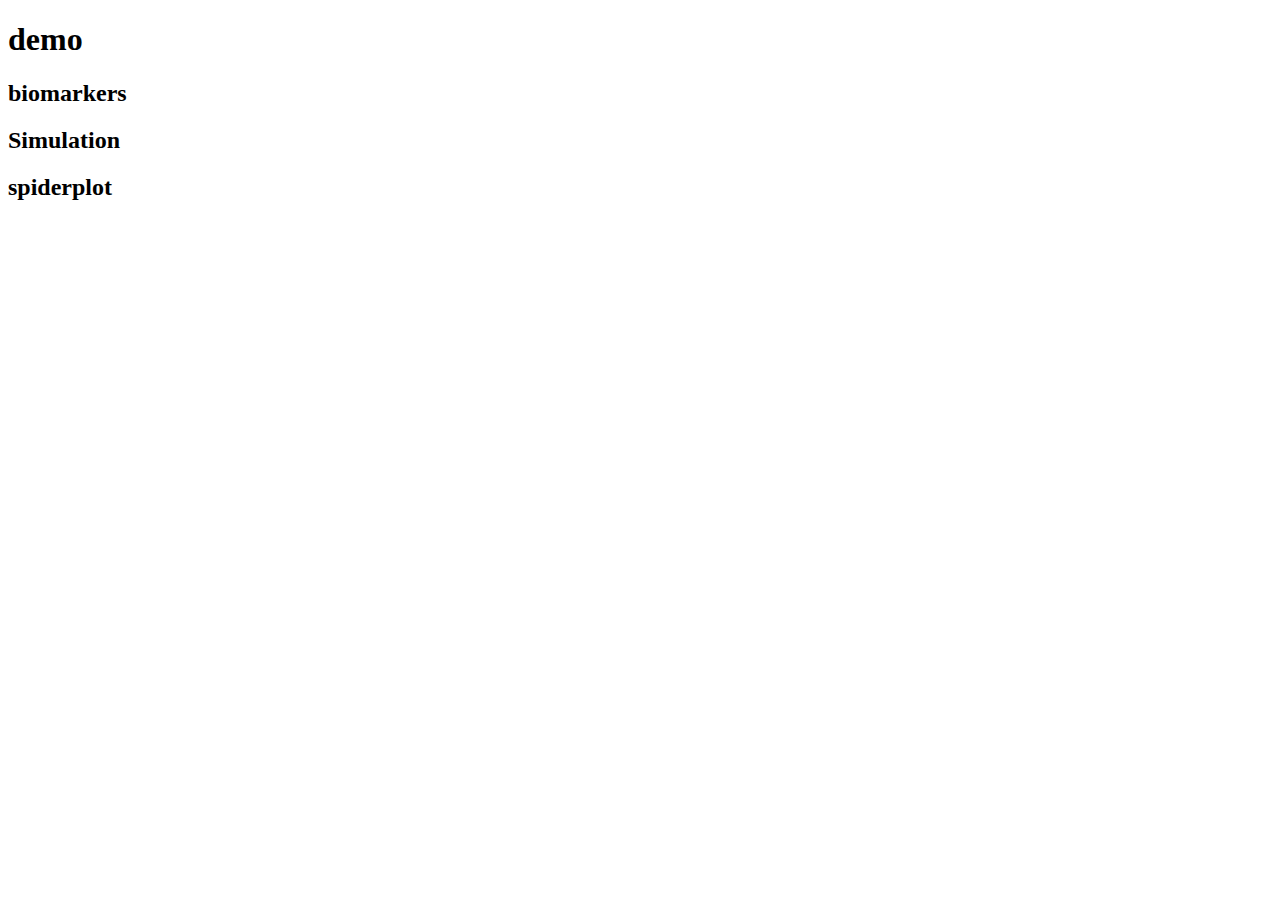
==== index.html @ 47a7b231 "add self-contain setting" ====
<!DOCTYPE html>
<html xmlns="http://www.w3.org/1999/xhtml" lang="en" xml:lang="en"><head>

<meta charset="utf-8">
<meta name="generator" content="quarto-1.2.142">

<meta name="viewport" content="width=device-width, initial-scale=1.0, user-scalable=yes">


<title>demo</title>
<style>
code{white-space: pre-wrap;}
span.smallcaps{font-variant: small-caps;}
div.columns{display: flex; gap: min(4vw, 1.5em);}
div.column{flex: auto; overflow-x: auto;}
div.hanging-indent{margin-left: 1.5em; text-indent: -1.5em;}
ul.task-list{list-style: none;}
ul.task-list li input[type="checkbox"] {
  width: 0.8em;
  margin: 0 0.8em 0.2em -1.6em;
  vertical-align: middle;
}
</style>


<script src="index_files/libs/clipboard/clipboard.min.js"></script>
<script src="index_files/libs/quarto-html/quarto.js"></script>
<script src="index_files/libs/quarto-html/popper.min.js"></script>
<script src="index_files/libs/quarto-html/tippy.umd.min.js"></script>
<script src="index_files/libs/quarto-html/anchor.min.js"></script>
<link href="index_files/libs/quarto-html/tippy.css" rel="stylesheet">
<link href="index_files/libs/quarto-html/quarto-syntax-highlighting.css" rel="stylesheet" id="quarto-text-highlighting-styles">
<script src="index_files/libs/bootstrap/bootstrap.min.js"></script>
<link href="index_files/libs/bootstrap/bootstrap-icons.css" rel="stylesheet">
<link href="index_files/libs/bootstrap/bootstrap.min.css" rel="stylesheet" id="quarto-bootstrap" data-mode="light">
<script src="index_files/libs/htmlwidgets-1.6.4/htmlwidgets.js"></script>
<script src="index_files/libs/plotly-binding-4.10.4/plotly.js"></script>
<script src="index_files/libs/typedarray-0.1/typedarray.min.js"></script>
<script src="index_files/libs/jquery-3.5.1/jquery.min.js"></script>
<link href="index_files/libs/crosstalk-1.2.1/css/crosstalk.min.css" rel="stylesheet">
<script src="index_files/libs/crosstalk-1.2.1/js/crosstalk.min.js"></script>
<link href="index_files/libs/plotly-htmlwidgets-css-2.11.1/plotly-htmlwidgets.css" rel="stylesheet">
<script src="index_files/libs/plotly-main-2.11.1/plotly-latest.min.js"></script>


</head>

<body class="fullcontent">

<div id="quarto-content" class="page-columns page-rows-contents page-layout-article">

<main class="content" id="quarto-document-content">

<header id="title-block-header" class="quarto-title-block default">
<div class="quarto-title">
<h1 class="title">demo</h1>
</div>



<div class="quarto-title-meta">

    
    
  </div>
  

</header>

<div class="cell">

</div>
<section id="biomarkers" class="level2">
<h2 class="anchored" data-anchor-id="biomarkers">biomarkers</h2>
<div class="cell">

</div>
</section>
<section id="simulation" class="level2">
<h2 class="anchored" data-anchor-id="simulation">Simulation</h2>
<div class="cell">

</div>
</section>
<section id="spiderplot" class="level2">
<h2 class="anchored" data-anchor-id="spiderplot">spiderplot</h2>
<div class="cell">
<div class="cell-output-display">
<div class="plotly html-widget html-fill-item" id="htmlwidget-54d625fd11a6f08d426d" style="width:100%;height:464px;"></div>
<script type="application/json" data-for="htmlwidget-54d625fd11a6f08d426d">{"x":{"data":[{"x":[0,9,18,27,36,45,54,63,72,81,90,99,108],"y":[0,-0.53444869699999997,-0.55726641399999999,-0.53766619199999999,-0.51950426599999999,-0.600320509,-0.56485288499999997,-0.61866405199999996,-0.710225459,-0.71071770999999995,-0.79296232499999997,-0.792971753,-0.99559058300000003],"text":["trial_day:   0<br />percent_change:  0.0000000<br />sim_id: 1-18<br />trial_arm: 1","trial_day:   9<br />percent_change: -0.5344487<br />sim_id: 1-18<br />trial_arm: 1","trial_day:  18<br />percent_change: -0.5572664<br />sim_id: 1-18<br />trial_arm: 1","trial_day:  27<br />percent_change: -0.5376662<br />sim_id: 1-18<br />trial_arm: 1","trial_day:  36<br />percent_change: -0.5195043<br />sim_id: 1-18<br />trial_arm: 1","trial_day:  45<br />percent_change: -0.6003205<br />sim_id: 1-18<br />trial_arm: 1","trial_day:  54<br />percent_change: -0.5648529<br />sim_id: 1-18<br />trial_arm: 1","trial_day:  63<br />percent_change: -0.6186641<br />sim_id: 1-18<br />trial_arm: 1","trial_day:  72<br />percent_change: -0.7102255<br />sim_id: 1-18<br />trial_arm: 1","trial_day:  81<br />percent_change: -0.7107177<br />sim_id: 1-18<br />trial_arm: 1","trial_day:  90<br />percent_change: -0.7929623<br />sim_id: 1-18<br />trial_arm: 1","trial_day:  99<br />percent_change: -0.7929718<br />sim_id: 1-18<br />trial_arm: 1","trial_day: 108<br />percent_change: -0.9955906<br />sim_id: 1-18<br />trial_arm: 1"],"type":"scatter","mode":"lines+markers","line":{"width":1.8897637795275593,"color":"rgba(248,118,109,1)","dash":"solid"},"hoveron":"points","name":"1","legendgroup":"1","showlegend":true,"xaxis":"x","yaxis":"y","hoverinfo":"text","marker":{"autocolorscale":false,"color":"rgba(248,118,109,1)","opacity":1,"size":5.6692913385826778,"symbol":"circle","line":{"width":1.8897637795275593,"color":"rgba(248,118,109,1)"}},"frame":null},{"x":[0,9,18,27,36,45,54,63,72,81,90,99,108],"y":[0,-0.69478330609999994,-0.72444633820000004,-0.69896604959999997,-0.67535554580000001,-0.78041666170000001,-0.7343087505,-0.8042632676,-0.92329309670000004,-0.92393302299999991,-1,-1,-1],"text":["trial_day:   0<br />percent_change:  0.0000000<br />sim_id: 1.3-18<br />trial_arm: 1.3","trial_day:   9<br />percent_change: -0.6947833<br />sim_id: 1.3-18<br />trial_arm: 1.3","trial_day:  18<br />percent_change: -0.7244463<br />sim_id: 1.3-18<br />trial_arm: 1.3","trial_day:  27<br />percent_change: -0.6989660<br />sim_id: 1.3-18<br />trial_arm: 1.3","trial_day:  36<br />percent_change: -0.6753555<br />sim_id: 1.3-18<br />trial_arm: 1.3","trial_day:  45<br />percent_change: -0.7804167<br />sim_id: 1.3-18<br />trial_arm: 1.3","trial_day:  54<br />percent_change: -0.7343088<br />sim_id: 1.3-18<br />trial_arm: 1.3","trial_day:  63<br />percent_change: -0.8042633<br />sim_id: 1.3-18<br />trial_arm: 1.3","trial_day:  72<br />percent_change: -0.9232931<br />sim_id: 1.3-18<br />trial_arm: 1.3","trial_day:  81<br />percent_change: -0.9239330<br />sim_id: 1.3-18<br />trial_arm: 1.3","trial_day:  90<br />percent_change: -1.0000000<br />sim_id: 1.3-18<br />trial_arm: 1.3","trial_day:  99<br />percent_change: -1.0000000<br />sim_id: 1.3-18<br />trial_arm: 1.3","trial_day: 108<br />percent_change: -1.0000000<br />sim_id: 1.3-18<br />trial_arm: 1.3"],"type":"scatter","mode":"lines+markers","line":{"width":1.8897637795275593,"color":"rgba(124,174,0,1)","dash":"solid"},"hoveron":"points","name":"1.3","legendgroup":"1.3","showlegend":true,"xaxis":"x","yaxis":"y","hoverinfo":"text","marker":{"autocolorscale":false,"color":"rgba(124,174,0,1)","opacity":1,"size":5.6692913385826778,"symbol":"circle","line":{"width":1.8897637795275593,"color":"rgba(124,174,0,1)"}},"frame":null},{"x":[0,9,18,27,36,45,54,63,72,81,90,99,108],"y":[0,-0.85511791520000002,-0.89162626239999998,-0.86026590720000007,-0.83120682560000003,-0.96051281440000003,-0.90376461600000002,-0.98986248320000003,-1,-1,-1,-1,-1],"text":["trial_day:   0<br />percent_change:  0.0000000<br />sim_id: 1.6-18<br />trial_arm: 1.6","trial_day:   9<br />percent_change: -0.8551179<br />sim_id: 1.6-18<br />trial_arm: 1.6","trial_day:  18<br />percent_change: -0.8916263<br />sim_id: 1.6-18<br />trial_arm: 1.6","trial_day:  27<br />percent_change: -0.8602659<br />sim_id: 1.6-18<br />trial_arm: 1.6","trial_day:  36<br />percent_change: -0.8312068<br />sim_id: 1.6-18<br />trial_arm: 1.6","trial_day:  45<br />percent_change: -0.9605128<br />sim_id: 1.6-18<br />trial_arm: 1.6","trial_day:  54<br />percent_change: -0.9037646<br />sim_id: 1.6-18<br />trial_arm: 1.6","trial_day:  63<br />percent_change: -0.9898625<br />sim_id: 1.6-18<br />trial_arm: 1.6","trial_day:  72<br />percent_change: -1.0000000<br />sim_id: 1.6-18<br />trial_arm: 1.6","trial_day:  81<br />percent_change: -1.0000000<br />sim_id: 1.6-18<br />trial_arm: 1.6","trial_day:  90<br />percent_change: -1.0000000<br />sim_id: 1.6-18<br />trial_arm: 1.6","trial_day:  99<br />percent_change: -1.0000000<br />sim_id: 1.6-18<br />trial_arm: 1.6","trial_day: 108<br />percent_change: -1.0000000<br />sim_id: 1.6-18<br />trial_arm: 1.6"],"type":"scatter","mode":"lines+markers","line":{"width":1.8897637795275593,"color":"rgba(0,191,196,1)","dash":"solid"},"hoveron":"points","name":"1.6","legendgroup":"1.6","showlegend":true,"xaxis":"x","yaxis":"y","hoverinfo":"text","marker":{"autocolorscale":false,"color":"rgba(0,191,196,1)","opacity":1,"size":5.6692913385826778,"symbol":"circle","line":{"width":1.8897637795275593,"color":"rgba(0,191,196,1)"}},"frame":null},{"x":[0,9,18,27,36,45,54,63,72,81,90,99,108],"y":[0,-1,-1,-1,-1,-1,-1,-1,-1,-1,-1,-1,-1],"text":["trial_day:   0<br />percent_change:  0.0000000<br />sim_id: 1.9-18<br />trial_arm: 1.9","trial_day:   9<br />percent_change: -1.0000000<br />sim_id: 1.9-18<br />trial_arm: 1.9","trial_day:  18<br />percent_change: -1.0000000<br />sim_id: 1.9-18<br />trial_arm: 1.9","trial_day:  27<br />percent_change: -1.0000000<br />sim_id: 1.9-18<br />trial_arm: 1.9","trial_day:  36<br />percent_change: -1.0000000<br />sim_id: 1.9-18<br />trial_arm: 1.9","trial_day:  45<br />percent_change: -1.0000000<br />sim_id: 1.9-18<br />trial_arm: 1.9","trial_day:  54<br />percent_change: -1.0000000<br />sim_id: 1.9-18<br />trial_arm: 1.9","trial_day:  63<br />percent_change: -1.0000000<br />sim_id: 1.9-18<br />trial_arm: 1.9","trial_day:  72<br />percent_change: -1.0000000<br />sim_id: 1.9-18<br />trial_arm: 1.9","trial_day:  81<br />percent_change: -1.0000000<br />sim_id: 1.9-18<br />trial_arm: 1.9","trial_day:  90<br />percent_change: -1.0000000<br />sim_id: 1.9-18<br />trial_arm: 1.9","trial_day:  99<br />percent_change: -1.0000000<br />sim_id: 1.9-18<br />trial_arm: 1.9","trial_day: 108<br />percent_change: -1.0000000<br />sim_id: 1.9-18<br />trial_arm: 1.9"],"type":"scatter","mode":"lines+markers","line":{"width":1.8897637795275593,"color":"rgba(199,124,255,1)","dash":"solid"},"hoveron":"points","name":"1.9","legendgroup":"1.9","showlegend":true,"xaxis":"x","yaxis":"y","hoverinfo":"text","marker":{"autocolorscale":false,"color":"rgba(199,124,255,1)","opacity":1,"size":5.6692913385826778,"symbol":"circle","line":{"width":1.8897637795275593,"color":"rgba(199,124,255,1)"}},"frame":null}],"layout":{"margin":{"t":26.228310502283104,"r":7.3059360730593621,"b":40.182648401826491,"l":54.794520547945211},"plot_bgcolor":"rgba(255,255,255,1)","paper_bgcolor":"rgba(255,255,255,1)","font":{"color":"rgba(0,0,0,1)","family":"","size":14.611872146118724},"xaxis":{"domain":[0,1],"automargin":true,"type":"linear","autorange":false,"range":[-5.4000000000000004,113.40000000000001],"tickmode":"array","ticktext":["0","30","60","90"],"tickvals":[0,30,60.000000000000007,90],"categoryorder":"array","categoryarray":["0","30","60","90"],"nticks":null,"ticks":"outside","tickcolor":"rgba(51,51,51,1)","ticklen":3.6529680365296811,"tickwidth":0.66417600664176002,"showticklabels":true,"tickfont":{"color":"rgba(77,77,77,1)","family":"","size":11.68949771689498},"tickangle":-0,"showline":true,"linecolor":"rgba(0,0,0,1)","linewidth":0.66417600664176002,"showgrid":false,"gridcolor":null,"gridwidth":0,"zeroline":false,"anchor":"y","title":{"text":"trial_day","font":{"color":"rgba(0,0,0,1)","family":"","size":14.611872146118724}},"hoverformat":".2f"},"yaxis":{"domain":[0,1],"automargin":true,"type":"linear","autorange":false,"range":[-1.05,0.050000000000000003],"tickmode":"array","ticktext":["-1.00","-0.75","-0.50","-0.25","0.00"],"tickvals":[-1,-0.75,-0.5,-0.25,0],"categoryorder":"array","categoryarray":["-1.00","-0.75","-0.50","-0.25","0.00"],"nticks":null,"ticks":"outside","tickcolor":"rgba(51,51,51,1)","ticklen":3.6529680365296811,"tickwidth":0.66417600664176002,"showticklabels":true,"tickfont":{"color":"rgba(77,77,77,1)","family":"","size":11.68949771689498},"tickangle":-0,"showline":true,"linecolor":"rgba(0,0,0,1)","linewidth":0.66417600664176002,"showgrid":false,"gridcolor":null,"gridwidth":0,"zeroline":false,"anchor":"x","title":{"text":"percent_change","font":{"color":"rgba(0,0,0,1)","family":"","size":14.611872146118724}},"hoverformat":".2f"},"shapes":[{"type":"rect","fillcolor":null,"line":{"color":null,"width":0,"linetype":[]},"yref":"paper","xref":"paper","x0":0,"x1":1,"y0":0,"y1":1}],"showlegend":true,"legend":{"bgcolor":"rgba(255,255,255,1)","bordercolor":"transparent","borderwidth":1.8897637795275593,"font":{"color":"rgba(0,0,0,1)","family":"","size":11.68949771689498},"title":{"text":"trial_arm","font":{"color":"rgba(0,0,0,1)","family":"","size":14.611872146118724}}},"hovermode":"closest","barmode":"relative"},"config":{"doubleClick":"reset","modeBarButtonsToAdd":["hoverclosest","hovercompare"],"showSendToCloud":false},"source":"A","attrs":{"5a5020466b3b":{"x":{},"y":{},"colour":{},"type":"scatter"},"5a50485a6479":{"x":{},"y":{},"colour":{}}},"cur_data":"5a5020466b3b","visdat":{"5a5020466b3b":["function (y) ","x"],"5a50485a6479":["function (y) ","x"]},"highlight":{"on":"plotly_click","persistent":false,"dynamic":false,"selectize":false,"opacityDim":0.20000000000000001,"selected":{"opacity":1},"debounce":0},"shinyEvents":["plotly_hover","plotly_click","plotly_selected","plotly_relayout","plotly_brushed","plotly_brushing","plotly_clickannotation","plotly_doubleclick","plotly_deselect","plotly_afterplot","plotly_sunburstclick"],"base_url":"https://plot.ly"},"evals":[],"jsHooks":[]}</script>
</div>
</div>
</section>

</main>
<!-- /main column -->
<script id="quarto-html-after-body" type="application/javascript">
window.document.addEventListener("DOMContentLoaded", function (event) {
  const toggleBodyColorMode = (bsSheetEl) => {
    const mode = bsSheetEl.getAttribute("data-mode");
    const bodyEl = window.document.querySelector("body");
    if (mode === "dark") {
      bodyEl.classList.add("quarto-dark");
      bodyEl.classList.remove("quarto-light");
    } else {
      bodyEl.classList.add("quarto-light");
      bodyEl.classList.remove("quarto-dark");
    }
  }
  const toggleBodyColorPrimary = () => {
    const bsSheetEl = window.document.querySelector("link#quarto-bootstrap");
    if (bsSheetEl) {
      toggleBodyColorMode(bsSheetEl);
    }
  }
  toggleBodyColorPrimary();  
  const icon = "";
  const anchorJS = new window.AnchorJS();
  anchorJS.options = {
    placement: 'right',
    icon: icon
  };
  anchorJS.add('.anchored');
  const clipboard = new window.ClipboardJS('.code-copy-button', {
    target: function(trigger) {
      return trigger.previousElementSibling;
    }
  });
  clipboard.on('success', function(e) {
    // button target
    const button = e.trigger;
    // don't keep focus
    button.blur();
    // flash "checked"
    button.classList.add('code-copy-button-checked');
    var currentTitle = button.getAttribute("title");
    button.setAttribute("title", "Copied!");
    setTimeout(function() {
      button.setAttribute("title", currentTitle);
      button.classList.remove('code-copy-button-checked');
    }, 1000);
    // clear code selection
    e.clearSelection();
  });
  function tippyHover(el, contentFn) {
    const config = {
      allowHTML: true,
      content: contentFn,
      maxWidth: 500,
      delay: 100,
      arrow: false,
      appendTo: function(el) {
          return el.parentElement;
      },
      interactive: true,
      interactiveBorder: 10,
      theme: 'quarto',
      placement: 'bottom-start'
    };
    window.tippy(el, config); 
  }
  const noterefs = window.document.querySelectorAll('a[role="doc-noteref"]');
  for (var i=0; i<noterefs.length; i++) {
    const ref = noterefs[i];
    tippyHover(ref, function() {
      // use id or data attribute instead here
      let href = ref.getAttribute('data-footnote-href') || ref.getAttribute('href');
      try { href = new URL(href).hash; } catch {}
      const id = href.replace(/^#\/?/, "");
      const note = window.document.getElementById(id);
      return note.innerHTML;
    });
  }
  var bibliorefs = window.document.querySelectorAll('a[role="doc-biblioref"]');
  for (var i=0; i<bibliorefs.length; i++) {
    const ref = bibliorefs[i];
    const cites = ref.parentNode.getAttribute('data-cites').split(' ');
    tippyHover(ref, function() {
      var popup = window.document.createElement('div');
      cites.forEach(function(cite) {
        var citeDiv = window.document.createElement('div');
        citeDiv.classList.add('hanging-indent');
        citeDiv.classList.add('csl-entry');
        var biblioDiv = window.document.getElementById('ref-' + cite);
        if (biblioDiv) {
          citeDiv.innerHTML = biblioDiv.innerHTML;
        }
        popup.appendChild(citeDiv);
      });
      return popup.innerHTML;
    });
  }
});
</script>
</div> <!-- /content -->



</body></html>
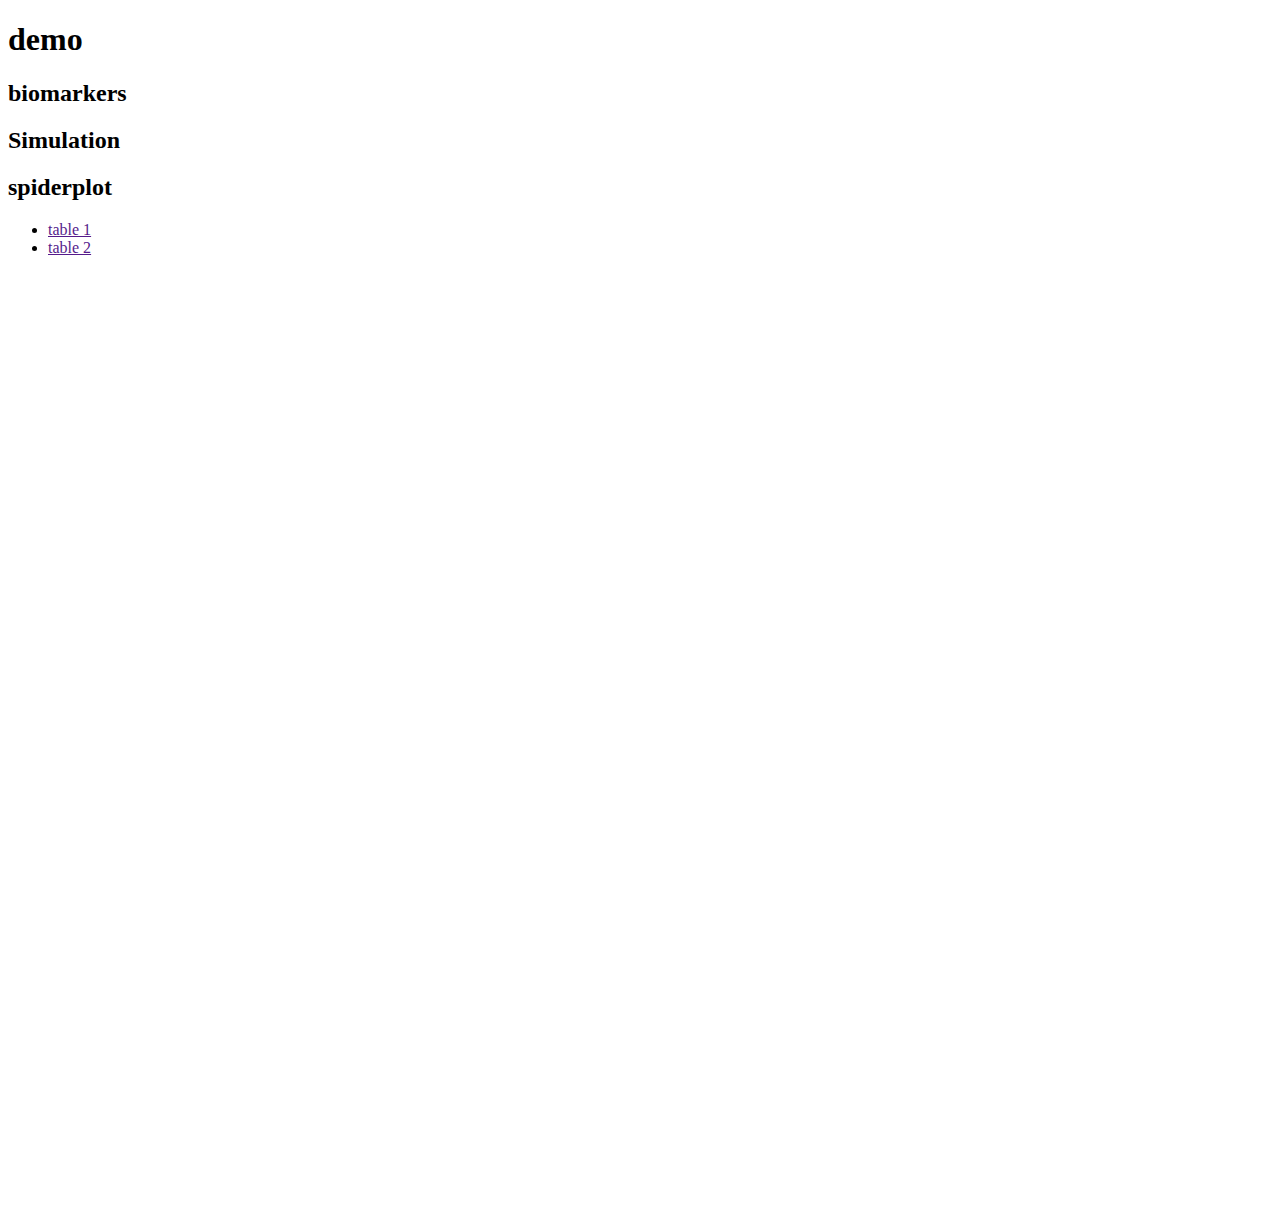
==== commit b44b9902: "try panel things" ====
--- a/index.html
+++ b/index.html
@@ -84,10 +84,25 @@
 </section>
 <section id="spiderplot" class="level2">
 <h2 class="anchored" data-anchor-id="spiderplot">spiderplot</h2>
+<div class="panel-tabset">
+<ul class="nav nav-tabs" role="tablist"><li class="nav-item" role="presentation"><a class="nav-link active" id="tabset-1-1-tab" data-bs-toggle="tab" data-bs-target="#tabset-1-1" role="tab" aria-controls="tabset-1-1" aria-selected="true" href="">table 1</a></li><li class="nav-item" role="presentation"><a class="nav-link" id="tabset-1-2-tab" data-bs-toggle="tab" data-bs-target="#tabset-1-2" role="tab" aria-controls="tabset-1-2" aria-selected="false" href="">table 2</a></li></ul>
+<div class="tab-content">
+<div id="tabset-1-1" class="tab-pane active" role="tabpanel" aria-labelledby="tabset-1-1-tab">
 <div class="cell">
 <div class="cell-output-display">
-<div class="plotly html-widget html-fill-item" id="htmlwidget-54d625fd11a6f08d426d" style="width:100%;height:464px;"></div>
-<script type="application/json" data-for="htmlwidget-54d625fd11a6f08d426d">{"x":{"data":[{"x":[0,9,18,27,36,45,54,63,72,81,90,99,108],"y":[0,-0.53444869699999997,-0.55726641399999999,-0.53766619199999999,-0.51950426599999999,-0.600320509,-0.56485288499999997,-0.61866405199999996,-0.710225459,-0.71071770999999995,-0.79296232499999997,-0.792971753,-0.99559058300000003],"text":["trial_day:   0<br />percent_change:  0.0000000<br />sim_id: 1-18<br />trial_arm: 1","trial_day:   9<br />percent_change: -0.5344487<br />sim_id: 1-18<br />trial_arm: 1","trial_day:  18<br />percent_change: -0.5572664<br />sim_id: 1-18<br />trial_arm: 1","trial_day:  27<br />percent_change: -0.5376662<br />sim_id: 1-18<br />trial_arm: 1","trial_day:  36<br />percent_change: -0.5195043<br />sim_id: 1-18<br />trial_arm: 1","trial_day:  45<br />percent_change: -0.6003205<br />sim_id: 1-18<br />trial_arm: 1","trial_day:  54<br />percent_change: -0.5648529<br />sim_id: 1-18<br />trial_arm: 1","trial_day:  63<br />percent_change: -0.6186641<br />sim_id: 1-18<br />trial_arm: 1","trial_day:  72<br />percent_change: -0.7102255<br />sim_id: 1-18<br />trial_arm: 1","trial_day:  81<br />percent_change: -0.7107177<br />sim_id: 1-18<br />trial_arm: 1","trial_day:  90<br />percent_change: -0.7929623<br />sim_id: 1-18<br />trial_arm: 1","trial_day:  99<br />percent_change: -0.7929718<br />sim_id: 1-18<br />trial_arm: 1","trial_day: 108<br />percent_change: -0.9955906<br />sim_id: 1-18<br />trial_arm: 1"],"type":"scatter","mode":"lines+markers","line":{"width":1.8897637795275593,"color":"rgba(248,118,109,1)","dash":"solid"},"hoveron":"points","name":"1","legendgroup":"1","showlegend":true,"xaxis":"x","yaxis":"y","hoverinfo":"text","marker":{"autocolorscale":false,"color":"rgba(248,118,109,1)","opacity":1,"size":5.6692913385826778,"symbol":"circle","line":{"width":1.8897637795275593,"color":"rgba(248,118,109,1)"}},"frame":null},{"x":[0,9,18,27,36,45,54,63,72,81,90,99,108],"y":[0,-0.69478330609999994,-0.72444633820000004,-0.69896604959999997,-0.67535554580000001,-0.78041666170000001,-0.7343087505,-0.8042632676,-0.92329309670000004,-0.92393302299999991,-1,-1,-1],"text":["trial_day:   0<br />percent_change:  0.0000000<br />sim_id: 1.3-18<br />trial_arm: 1.3","trial_day:   9<br />percent_change: -0.6947833<br />sim_id: 1.3-18<br />trial_arm: 1.3","trial_day:  18<br />percent_change: -0.7244463<br />sim_id: 1.3-18<br />trial_arm: 1.3","trial_day:  27<br />percent_change: -0.6989660<br />sim_id: 1.3-18<br />trial_arm: 1.3","trial_day:  36<br />percent_change: -0.6753555<br />sim_id: 1.3-18<br />trial_arm: 1.3","trial_day:  45<br />percent_change: -0.7804167<br />sim_id: 1.3-18<br />trial_arm: 1.3","trial_day:  54<br />percent_change: -0.7343088<br />sim_id: 1.3-18<br />trial_arm: 1.3","trial_day:  63<br />percent_change: -0.8042633<br />sim_id: 1.3-18<br />trial_arm: 1.3","trial_day:  72<br />percent_change: -0.9232931<br />sim_id: 1.3-18<br />trial_arm: 1.3","trial_day:  81<br />percent_change: -0.9239330<br />sim_id: 1.3-18<br />trial_arm: 1.3","trial_day:  90<br />percent_change: -1.0000000<br />sim_id: 1.3-18<br />trial_arm: 1.3","trial_day:  99<br />percent_change: -1.0000000<br />sim_id: 1.3-18<br />trial_arm: 1.3","trial_day: 108<br />percent_change: -1.0000000<br />sim_id: 1.3-18<br />trial_arm: 1.3"],"type":"scatter","mode":"lines+markers","line":{"width":1.8897637795275593,"color":"rgba(124,174,0,1)","dash":"solid"},"hoveron":"points","name":"1.3","legendgroup":"1.3","showlegend":true,"xaxis":"x","yaxis":"y","hoverinfo":"text","marker":{"autocolorscale":false,"color":"rgba(124,174,0,1)","opacity":1,"size":5.6692913385826778,"symbol":"circle","line":{"width":1.8897637795275593,"color":"rgba(124,174,0,1)"}},"frame":null},{"x":[0,9,18,27,36,45,54,63,72,81,90,99,108],"y":[0,-0.85511791520000002,-0.89162626239999998,-0.86026590720000007,-0.83120682560000003,-0.96051281440000003,-0.90376461600000002,-0.98986248320000003,-1,-1,-1,-1,-1],"text":["trial_day:   0<br />percent_change:  0.0000000<br />sim_id: 1.6-18<br />trial_arm: 1.6","trial_day:   9<br />percent_change: -0.8551179<br />sim_id: 1.6-18<br />trial_arm: 1.6","trial_day:  18<br />percent_change: -0.8916263<br />sim_id: 1.6-18<br />trial_arm: 1.6","trial_day:  27<br />percent_change: -0.8602659<br />sim_id: 1.6-18<br />trial_arm: 1.6","trial_day:  36<br />percent_change: -0.8312068<br />sim_id: 1.6-18<br />trial_arm: 1.6","trial_day:  45<br />percent_change: -0.9605128<br />sim_id: 1.6-18<br />trial_arm: 1.6","trial_day:  54<br />percent_change: -0.9037646<br />sim_id: 1.6-18<br />trial_arm: 1.6","trial_day:  63<br />percent_change: -0.9898625<br />sim_id: 1.6-18<br />trial_arm: 1.6","trial_day:  72<br />percent_change: -1.0000000<br />sim_id: 1.6-18<br />trial_arm: 1.6","trial_day:  81<br />percent_change: -1.0000000<br />sim_id: 1.6-18<br />trial_arm: 1.6","trial_day:  90<br />percent_change: -1.0000000<br />sim_id: 1.6-18<br />trial_arm: 1.6","trial_day:  99<br />percent_change: -1.0000000<br />sim_id: 1.6-18<br />trial_arm: 1.6","trial_day: 108<br />percent_change: -1.0000000<br />sim_id: 1.6-18<br />trial_arm: 1.6"],"type":"scatter","mode":"lines+markers","line":{"width":1.8897637795275593,"color":"rgba(0,191,196,1)","dash":"solid"},"hoveron":"points","name":"1.6","legendgroup":"1.6","showlegend":true,"xaxis":"x","yaxis":"y","hoverinfo":"text","marker":{"autocolorscale":false,"color":"rgba(0,191,196,1)","opacity":1,"size":5.6692913385826778,"symbol":"circle","line":{"width":1.8897637795275593,"color":"rgba(0,191,196,1)"}},"frame":null},{"x":[0,9,18,27,36,45,54,63,72,81,90,99,108],"y":[0,-1,-1,-1,-1,-1,-1,-1,-1,-1,-1,-1,-1],"text":["trial_day:   0<br />percent_change:  0.0000000<br />sim_id: 1.9-18<br />trial_arm: 1.9","trial_day:   9<br />percent_change: -1.0000000<br />sim_id: 1.9-18<br />trial_arm: 1.9","trial_day:  18<br />percent_change: -1.0000000<br />sim_id: 1.9-18<br />trial_arm: 1.9","trial_day:  27<br />percent_change: -1.0000000<br />sim_id: 1.9-18<br />trial_arm: 1.9","trial_day:  36<br />percent_change: -1.0000000<br />sim_id: 1.9-18<br />trial_arm: 1.9","trial_day:  45<br />percent_change: -1.0000000<br />sim_id: 1.9-18<br />trial_arm: 1.9","trial_day:  54<br />percent_change: -1.0000000<br />sim_id: 1.9-18<br />trial_arm: 1.9","trial_day:  63<br />percent_change: -1.0000000<br />sim_id: 1.9-18<br />trial_arm: 1.9","trial_day:  72<br />percent_change: -1.0000000<br />sim_id: 1.9-18<br />trial_arm: 1.9","trial_day:  81<br />percent_change: -1.0000000<br />sim_id: 1.9-18<br />trial_arm: 1.9","trial_day:  90<br />percent_change: -1.0000000<br />sim_id: 1.9-18<br />trial_arm: 1.9","trial_day:  99<br />percent_change: -1.0000000<br />sim_id: 1.9-18<br />trial_arm: 1.9","trial_day: 108<br />percent_change: -1.0000000<br />sim_id: 1.9-18<br />trial_arm: 1.9"],"type":"scatter","mode":"lines+markers","line":{"width":1.8897637795275593,"color":"rgba(199,124,255,1)","dash":"solid"},"hoveron":"points","name":"1.9","legendgroup":"1.9","showlegend":true,"xaxis":"x","yaxis":"y","hoverinfo":"text","marker":{"autocolorscale":false,"color":"rgba(199,124,255,1)","opacity":1,"size":5.6692913385826778,"symbol":"circle","line":{"width":1.8897637795275593,"color":"rgba(199,124,255,1)"}},"frame":null}],"layout":{"margin":{"t":26.228310502283104,"r":7.3059360730593621,"b":40.182648401826491,"l":54.794520547945211},"plot_bgcolor":"rgba(255,255,255,1)","paper_bgcolor":"rgba(255,255,255,1)","font":{"color":"rgba(0,0,0,1)","family":"","size":14.611872146118724},"xaxis":{"domain":[0,1],"automargin":true,"type":"linear","autorange":false,"range":[-5.4000000000000004,113.40000000000001],"tickmode":"array","ticktext":["0","30","60","90"],"tickvals":[0,30,60.000000000000007,90],"categoryorder":"array","categoryarray":["0","30","60","90"],"nticks":null,"ticks":"outside","tickcolor":"rgba(51,51,51,1)","ticklen":3.6529680365296811,"tickwidth":0.66417600664176002,"showticklabels":true,"tickfont":{"color":"rgba(77,77,77,1)","family":"","size":11.68949771689498},"tickangle":-0,"showline":true,"linecolor":"rgba(0,0,0,1)","linewidth":0.66417600664176002,"showgrid":false,"gridcolor":null,"gridwidth":0,"zeroline":false,"anchor":"y","title":{"text":"trial_day","font":{"color":"rgba(0,0,0,1)","family":"","size":14.611872146118724}},"hoverformat":".2f"},"yaxis":{"domain":[0,1],"automargin":true,"type":"linear","autorange":false,"range":[-1.05,0.050000000000000003],"tickmode":"array","ticktext":["-1.00","-0.75","-0.50","-0.25","0.00"],"tickvals":[-1,-0.75,-0.5,-0.25,0],"categoryorder":"array","categoryarray":["-1.00","-0.75","-0.50","-0.25","0.00"],"nticks":null,"ticks":"outside","tickcolor":"rgba(51,51,51,1)","ticklen":3.6529680365296811,"tickwidth":0.66417600664176002,"showticklabels":true,"tickfont":{"color":"rgba(77,77,77,1)","family":"","size":11.68949771689498},"tickangle":-0,"showline":true,"linecolor":"rgba(0,0,0,1)","linewidth":0.66417600664176002,"showgrid":false,"gridcolor":null,"gridwidth":0,"zeroline":false,"anchor":"x","title":{"text":"percent_change","font":{"color":"rgba(0,0,0,1)","family":"","size":14.611872146118724}},"hoverformat":".2f"},"shapes":[{"type":"rect","fillcolor":null,"line":{"color":null,"width":0,"linetype":[]},"yref":"paper","xref":"paper","x0":0,"x1":1,"y0":0,"y1":1}],"showlegend":true,"legend":{"bgcolor":"rgba(255,255,255,1)","bordercolor":"transparent","borderwidth":1.8897637795275593,"font":{"color":"rgba(0,0,0,1)","family":"","size":11.68949771689498},"title":{"text":"trial_arm","font":{"color":"rgba(0,0,0,1)","family":"","size":14.611872146118724}}},"hovermode":"closest","barmode":"relative"},"config":{"doubleClick":"reset","modeBarButtonsToAdd":["hoverclosest","hovercompare"],"showSendToCloud":false},"source":"A","attrs":{"5a5020466b3b":{"x":{},"y":{},"colour":{},"type":"scatter"},"5a50485a6479":{"x":{},"y":{},"colour":{}}},"cur_data":"5a5020466b3b","visdat":{"5a5020466b3b":["function (y) ","x"],"5a50485a6479":["function (y) ","x"]},"highlight":{"on":"plotly_click","persistent":false,"dynamic":false,"selectize":false,"opacityDim":0.20000000000000001,"selected":{"opacity":1},"debounce":0},"shinyEvents":["plotly_hover","plotly_click","plotly_selected","plotly_relayout","plotly_brushed","plotly_brushing","plotly_clickannotation","plotly_doubleclick","plotly_deselect","plotly_afterplot","plotly_sunburstclick"],"base_url":"https://plot.ly"},"evals":[],"jsHooks":[]}</script>
+<div class="plotly html-widget html-fill-item" id="htmlwidget-350e08f7e13d07ed57f6" style="width:100%;height:464px;"></div>
+<script type="application/json" data-for="htmlwidget-350e08f7e13d07ed57f6">{"x":{"data":[{"x":[0,9,18,27,36,45,54,63,72,81,90,99,108],"y":[0,-0.53444869699999997,-0.55726641399999999,-0.53766619199999999,-0.51950426599999999,-0.600320509,-0.56485288499999997,-0.61866405199999996,-0.710225459,-0.71071770999999995,-0.79296232499999997,-0.792971753,-0.99559058300000003],"text":["trial_day:   0<br />percent_change:  0.0000000<br />sim_id: 1-18<br />trial_arm: 1","trial_day:   9<br />percent_change: -0.5344487<br />sim_id: 1-18<br />trial_arm: 1","trial_day:  18<br />percent_change: -0.5572664<br />sim_id: 1-18<br />trial_arm: 1","trial_day:  27<br />percent_change: -0.5376662<br />sim_id: 1-18<br />trial_arm: 1","trial_day:  36<br />percent_change: -0.5195043<br />sim_id: 1-18<br />trial_arm: 1","trial_day:  45<br />percent_change: -0.6003205<br />sim_id: 1-18<br />trial_arm: 1","trial_day:  54<br />percent_change: -0.5648529<br />sim_id: 1-18<br />trial_arm: 1","trial_day:  63<br />percent_change: -0.6186641<br />sim_id: 1-18<br />trial_arm: 1","trial_day:  72<br />percent_change: -0.7102255<br />sim_id: 1-18<br />trial_arm: 1","trial_day:  81<br />percent_change: -0.7107177<br />sim_id: 1-18<br />trial_arm: 1","trial_day:  90<br />percent_change: -0.7929623<br />sim_id: 1-18<br />trial_arm: 1","trial_day:  99<br />percent_change: -0.7929718<br />sim_id: 1-18<br />trial_arm: 1","trial_day: 108<br />percent_change: -0.9955906<br />sim_id: 1-18<br />trial_arm: 1"],"type":"scatter","mode":"lines+markers","line":{"width":1.8897637795275593,"color":"rgba(248,118,109,1)","dash":"solid"},"hoveron":"points","name":"1","legendgroup":"1","showlegend":true,"xaxis":"x","yaxis":"y","hoverinfo":"text","marker":{"autocolorscale":false,"color":"rgba(248,118,109,1)","opacity":1,"size":5.6692913385826778,"symbol":"circle","line":{"width":1.8897637795275593,"color":"rgba(248,118,109,1)"}},"frame":null},{"x":[0,9,18,27,36,45,54,63,72,81,90,99,108],"y":[0,-0.69478330609999994,-0.72444633820000004,-0.69896604959999997,-0.67535554580000001,-0.78041666170000001,-0.7343087505,-0.8042632676,-0.92329309670000004,-0.92393302299999991,-1,-1,-1],"text":["trial_day:   0<br />percent_change:  0.0000000<br />sim_id: 1.3-18<br />trial_arm: 1.3","trial_day:   9<br />percent_change: -0.6947833<br />sim_id: 1.3-18<br />trial_arm: 1.3","trial_day:  18<br />percent_change: -0.7244463<br />sim_id: 1.3-18<br />trial_arm: 1.3","trial_day:  27<br />percent_change: -0.6989660<br />sim_id: 1.3-18<br />trial_arm: 1.3","trial_day:  36<br />percent_change: -0.6753555<br />sim_id: 1.3-18<br />trial_arm: 1.3","trial_day:  45<br />percent_change: -0.7804167<br />sim_id: 1.3-18<br />trial_arm: 1.3","trial_day:  54<br />percent_change: -0.7343088<br />sim_id: 1.3-18<br />trial_arm: 1.3","trial_day:  63<br />percent_change: -0.8042633<br />sim_id: 1.3-18<br />trial_arm: 1.3","trial_day:  72<br />percent_change: -0.9232931<br />sim_id: 1.3-18<br />trial_arm: 1.3","trial_day:  81<br />percent_change: -0.9239330<br />sim_id: 1.3-18<br />trial_arm: 1.3","trial_day:  90<br />percent_change: -1.0000000<br />sim_id: 1.3-18<br />trial_arm: 1.3","trial_day:  99<br />percent_change: -1.0000000<br />sim_id: 1.3-18<br />trial_arm: 1.3","trial_day: 108<br />percent_change: -1.0000000<br />sim_id: 1.3-18<br />trial_arm: 1.3"],"type":"scatter","mode":"lines+markers","line":{"width":1.8897637795275593,"color":"rgba(124,174,0,1)","dash":"solid"},"hoveron":"points","name":"1.3","legendgroup":"1.3","showlegend":true,"xaxis":"x","yaxis":"y","hoverinfo":"text","marker":{"autocolorscale":false,"color":"rgba(124,174,0,1)","opacity":1,"size":5.6692913385826778,"symbol":"circle","line":{"width":1.8897637795275593,"color":"rgba(124,174,0,1)"}},"frame":null},{"x":[0,9,18,27,36,45,54,63,72,81,90,99,108],"y":[0,-0.85511791520000002,-0.89162626239999998,-0.86026590720000007,-0.83120682560000003,-0.96051281440000003,-0.90376461600000002,-0.98986248320000003,-1,-1,-1,-1,-1],"text":["trial_day:   0<br />percent_change:  0.0000000<br />sim_id: 1.6-18<br />trial_arm: 1.6","trial_day:   9<br />percent_change: -0.8551179<br />sim_id: 1.6-18<br />trial_arm: 1.6","trial_day:  18<br />percent_change: -0.8916263<br />sim_id: 1.6-18<br />trial_arm: 1.6","trial_day:  27<br />percent_change: -0.8602659<br />sim_id: 1.6-18<br />trial_arm: 1.6","trial_day:  36<br />percent_change: -0.8312068<br />sim_id: 1.6-18<br />trial_arm: 1.6","trial_day:  45<br />percent_change: -0.9605128<br />sim_id: 1.6-18<br />trial_arm: 1.6","trial_day:  54<br />percent_change: -0.9037646<br />sim_id: 1.6-18<br />trial_arm: 1.6","trial_day:  63<br />percent_change: -0.9898625<br />sim_id: 1.6-18<br />trial_arm: 1.6","trial_day:  72<br />percent_change: -1.0000000<br />sim_id: 1.6-18<br />trial_arm: 1.6","trial_day:  81<br />percent_change: -1.0000000<br />sim_id: 1.6-18<br />trial_arm: 1.6","trial_day:  90<br />percent_change: -1.0000000<br />sim_id: 1.6-18<br />trial_arm: 1.6","trial_day:  99<br />percent_change: -1.0000000<br />sim_id: 1.6-18<br />trial_arm: 1.6","trial_day: 108<br />percent_change: -1.0000000<br />sim_id: 1.6-18<br />trial_arm: 1.6"],"type":"scatter","mode":"lines+markers","line":{"width":1.8897637795275593,"color":"rgba(0,191,196,1)","dash":"solid"},"hoveron":"points","name":"1.6","legendgroup":"1.6","showlegend":true,"xaxis":"x","yaxis":"y","hoverinfo":"text","marker":{"autocolorscale":false,"color":"rgba(0,191,196,1)","opacity":1,"size":5.6692913385826778,"symbol":"circle","line":{"width":1.8897637795275593,"color":"rgba(0,191,196,1)"}},"frame":null},{"x":[0,9,18,27,36,45,54,63,72,81,90,99,108],"y":[0,-1,-1,-1,-1,-1,-1,-1,-1,-1,-1,-1,-1],"text":["trial_day:   0<br />percent_change:  0.0000000<br />sim_id: 1.9-18<br />trial_arm: 1.9","trial_day:   9<br />percent_change: -1.0000000<br />sim_id: 1.9-18<br />trial_arm: 1.9","trial_day:  18<br />percent_change: -1.0000000<br />sim_id: 1.9-18<br />trial_arm: 1.9","trial_day:  27<br />percent_change: -1.0000000<br />sim_id: 1.9-18<br />trial_arm: 1.9","trial_day:  36<br />percent_change: -1.0000000<br />sim_id: 1.9-18<br />trial_arm: 1.9","trial_day:  45<br />percent_change: -1.0000000<br />sim_id: 1.9-18<br />trial_arm: 1.9","trial_day:  54<br />percent_change: -1.0000000<br />sim_id: 1.9-18<br />trial_arm: 1.9","trial_day:  63<br />percent_change: -1.0000000<br />sim_id: 1.9-18<br />trial_arm: 1.9","trial_day:  72<br />percent_change: -1.0000000<br />sim_id: 1.9-18<br />trial_arm: 1.9","trial_day:  81<br />percent_change: -1.0000000<br />sim_id: 1.9-18<br />trial_arm: 1.9","trial_day:  90<br />percent_change: -1.0000000<br />sim_id: 1.9-18<br />trial_arm: 1.9","trial_day:  99<br />percent_change: -1.0000000<br />sim_id: 1.9-18<br />trial_arm: 1.9","trial_day: 108<br />percent_change: -1.0000000<br />sim_id: 1.9-18<br />trial_arm: 1.9"],"type":"scatter","mode":"lines+markers","line":{"width":1.8897637795275593,"color":"rgba(199,124,255,1)","dash":"solid"},"hoveron":"points","name":"1.9","legendgroup":"1.9","showlegend":true,"xaxis":"x","yaxis":"y","hoverinfo":"text","marker":{"autocolorscale":false,"color":"rgba(199,124,255,1)","opacity":1,"size":5.6692913385826778,"symbol":"circle","line":{"width":1.8897637795275593,"color":"rgba(199,124,255,1)"}},"frame":null}],"layout":{"margin":{"t":26.228310502283104,"r":7.3059360730593621,"b":40.182648401826491,"l":54.794520547945211},"plot_bgcolor":"rgba(255,255,255,1)","paper_bgcolor":"rgba(255,255,255,1)","font":{"color":"rgba(0,0,0,1)","family":"","size":14.611872146118724},"xaxis":{"domain":[0,1],"automargin":true,"type":"linear","autorange":false,"range":[-5.4000000000000004,113.40000000000001],"tickmode":"array","ticktext":["0","30","60","90"],"tickvals":[0,30,60.000000000000007,90],"categoryorder":"array","categoryarray":["0","30","60","90"],"nticks":null,"ticks":"outside","tickcolor":"rgba(51,51,51,1)","ticklen":3.6529680365296811,"tickwidth":0.66417600664176002,"showticklabels":true,"tickfont":{"color":"rgba(77,77,77,1)","family":"","size":11.68949771689498},"tickangle":-0,"showline":true,"linecolor":"rgba(0,0,0,1)","linewidth":0.66417600664176002,"showgrid":false,"gridcolor":null,"gridwidth":0,"zeroline":false,"anchor":"y","title":{"text":"trial_day","font":{"color":"rgba(0,0,0,1)","family":"","size":14.611872146118724}},"hoverformat":".2f"},"yaxis":{"domain":[0,1],"automargin":true,"type":"linear","autorange":false,"range":[-1.05,0.050000000000000003],"tickmode":"array","ticktext":["-1.00","-0.75","-0.50","-0.25","0.00"],"tickvals":[-1,-0.75,-0.5,-0.25,0],"categoryorder":"array","categoryarray":["-1.00","-0.75","-0.50","-0.25","0.00"],"nticks":null,"ticks":"outside","tickcolor":"rgba(51,51,51,1)","ticklen":3.6529680365296811,"tickwidth":0.66417600664176002,"showticklabels":true,"tickfont":{"color":"rgba(77,77,77,1)","family":"","size":11.68949771689498},"tickangle":-0,"showline":true,"linecolor":"rgba(0,0,0,1)","linewidth":0.66417600664176002,"showgrid":false,"gridcolor":null,"gridwidth":0,"zeroline":false,"anchor":"x","title":{"text":"percent_change","font":{"color":"rgba(0,0,0,1)","family":"","size":14.611872146118724}},"hoverformat":".2f"},"shapes":[{"type":"rect","fillcolor":null,"line":{"color":null,"width":0,"linetype":[]},"yref":"paper","xref":"paper","x0":0,"x1":1,"y0":0,"y1":1}],"showlegend":true,"legend":{"bgcolor":"rgba(255,255,255,1)","bordercolor":"transparent","borderwidth":1.8897637795275593,"font":{"color":"rgba(0,0,0,1)","family":"","size":11.68949771689498},"title":{"text":"trial_arm","font":{"color":"rgba(0,0,0,1)","family":"","size":14.611872146118724}}},"hovermode":"closest","barmode":"relative"},"config":{"doubleClick":"reset","modeBarButtonsToAdd":["hoverclosest","hovercompare"],"showSendToCloud":false},"source":"A","attrs":{"2c5c79b3453":{"x":{},"y":{},"colour":{},"type":"scatter"},"2c5c43b67a39":{"x":{},"y":{},"colour":{}}},"cur_data":"2c5c79b3453","visdat":{"2c5c79b3453":["function (y) ","x"],"2c5c43b67a39":["function (y) ","x"]},"highlight":{"on":"plotly_click","persistent":false,"dynamic":false,"selectize":false,"opacityDim":0.20000000000000001,"selected":{"opacity":1},"debounce":0},"shinyEvents":["plotly_hover","plotly_click","plotly_selected","plotly_relayout","plotly_brushed","plotly_brushing","plotly_clickannotation","plotly_doubleclick","plotly_deselect","plotly_afterplot","plotly_sunburstclick"],"base_url":"https://plot.ly"},"evals":[],"jsHooks":[]}</script>
+</div>
+</div>
+</div>
+<div id="tabset-1-2" class="tab-pane" role="tabpanel" aria-labelledby="tabset-1-2-tab">
+<div class="cell">
+<div class="cell-output-display">
+<div class="plotly html-widget html-fill-item" id="htmlwidget-8b020d193d9e03d1a8c2" style="width:100%;height:464px;"></div>
+<script type="application/json" data-for="htmlwidget-8b020d193d9e03d1a8c2">{"x":{"data":[{"x":[0,9,18,27,36,45,54,63],"y":[0,-0.75609759099999996,-1,-1,-1,-1,-1,-1],"text":["trial_day:   0<br />percent_change:  0.000000000<br />sim_id: 1-29<br />BOR: CR","trial_day:   9<br />percent_change: -0.756097591<br />sim_id: 1-29<br />BOR: CR","trial_day:  18<br />percent_change: -1.000000000<br />sim_id: 1-29<br />BOR: CR","trial_day:  27<br />percent_change: -1.000000000<br />sim_id: 1-29<br />BOR: CR","trial_day:  36<br />percent_change: -1.000000000<br />sim_id: 1-29<br />BOR: CR","trial_day:  45<br />percent_change: -1.000000000<br />sim_id: 1-29<br />BOR: CR","trial_day:  54<br />percent_change: -1.000000000<br />sim_id: 1-29<br />BOR: CR","trial_day:  63<br />percent_change: -1.000000000<br />sim_id: 1-29<br />BOR: CR"],"type":"scatter","mode":"lines+markers","line":{"width":1.8897637795275593,"color":"rgba(248,118,109,1)","dash":"solid"},"hoveron":"points","name":"CR","legendgroup":"CR","showlegend":true,"xaxis":"x","yaxis":"y","hoverinfo":"text","marker":{"autocolorscale":false,"color":"rgba(248,118,109,1)","opacity":1,"size":5.6692913385826778,"symbol":"circle","line":{"width":1.8897637795275593,"color":"rgba(248,118,109,1)"}},"frame":null},{"x":[0,9,18,27,null,0,9,18,null,0,9,18,null,0,9,18,27,null,0,9,null,0,9,18,27,null,0,9],"y":[0,0.44356970099999998,0.43832019700000002,0.56955393799999998,null,0,0.41732290500000002,0.87926502600000001,null,0,0.401574875,0.80577438199999996,null,0,0.13910763500000001,0.20209975299999999,0.20209975299999999,null,0,-0.10378630599999999,null,0,-0.16535419100000001,0.044619457000000001,0.028871428000000001,null,0,-0.29840240499999998],"text":["trial_day:   0<br />percent_change:  0.000000000<br />sim_id: 1-1<br />BOR: PD","trial_day:   9<br />percent_change:  0.443569701<br />sim_id: 1-1<br />BOR: PD","trial_day:  18<br />percent_change:  0.438320197<br />sim_id: 1-1<br />BOR: PD","trial_day:  27<br />percent_change:  0.569553938<br />sim_id: 1-1<br />BOR: PD",null,"trial_day:   0<br />percent_change:  0.000000000<br />sim_id: 1-2<br />BOR: PD","trial_day:   9<br />percent_change:  0.417322905<br />sim_id: 1-2<br />BOR: PD","trial_day:  18<br />percent_change:  0.879265026<br />sim_id: 1-2<br />BOR: PD",null,"trial_day:   0<br />percent_change:  0.000000000<br />sim_id: 1-3<br />BOR: PD","trial_day:   9<br />percent_change:  0.401574875<br />sim_id: 1-3<br />BOR: PD","trial_day:  18<br />percent_change:  0.805774382<br />sim_id: 1-3<br />BOR: PD",null,"trial_day:   0<br />percent_change:  0.000000000<br />sim_id: 1-4<br />BOR: PD","trial_day:   9<br />percent_change:  0.139107635<br />sim_id: 1-4<br />BOR: PD","trial_day:  18<br />percent_change:  0.202099753<br />sim_id: 1-4<br />BOR: PD","trial_day:  27<br />percent_change:  0.202099753<br />sim_id: 1-4<br />BOR: PD",null,"trial_day:   0<br />percent_change:  0.000000000<br />sim_id: 1-5<br />BOR: PD","trial_day:   9<br />percent_change: -0.103786306<br />sim_id: 1-5<br />BOR: PD",null,"trial_day:   0<br />percent_change:  0.000000000<br />sim_id: 1-6<br />BOR: PD","trial_day:   9<br />percent_change: -0.165354191<br />sim_id: 1-6<br />BOR: PD","trial_day:  18<br />percent_change:  0.044619457<br />sim_id: 1-6<br />BOR: PD","trial_day:  27<br />percent_change:  0.028871428<br />sim_id: 1-6<br />BOR: PD",null,"trial_day:   0<br />percent_change:  0.000000000<br />sim_id: 1-7<br />BOR: PD","trial_day:   9<br />percent_change: -0.298402405<br />sim_id: 1-7<br />BOR: PD"],"type":"scatter","mode":"lines","line":{"width":1.8897637795275593,"color":"rgba(124,174,0,1)","dash":"solid"},"hoveron":"points","name":"PD","legendgroup":"PD","showlegend":true,"xaxis":"x","yaxis":"y","hoverinfo":"text","frame":null},{"x":[0,9,18,27,36,45,54,63,72,81,90,99,108,null,0,9,18,27,36,45,54,63,72,81,90,99,108,null,0,9,18,27,36,45,54,63,72,81,90,99,null,0,9,18,27,36,45,54,63,72,81,90,null,0,9,18,27,36,45,54,63,72,null,0,9,18,27,36,45,54,63,null,0,9,18,27,36,45,54,null,0,9,18,27,36,45,54,null,0,9,18,27,36,45,54,null,0,9,18,27,36,45,54,null,0,9,18,27,36,45,null,0,9,18],"y":[0,-0.53444869699999997,-0.69743115200000005,-0.72346586899999998,-0.64721733699999995,-0.66016398399999998,-0.76349227200000003,-0.75155072099999998,-0.79279708299999996,-0.71071770999999995,-0.79495241800000005,-0.85715443000000002,-0.84398101000000003,null,0,-0.53444869699999997,-0.55726641399999999,-0.53766619199999999,-0.51950426599999999,-0.600320509,-0.56485288499999997,-0.61866405199999996,-0.710225459,-0.71071770999999995,-0.79296232499999997,-0.792971753,-0.99559058300000003,null,0,-0.25411946899999999,-0.62897874399999998,-0.65501321199999996,-0.74994296599999999,-0.77985167700000002,-0.71737947300000005,-0.77053463700000002,-0.80122291099999998,-0.80950260200000002,-0.90043207199999997,-0.85888921699999998,null,0,-0.38776485900000002,-0.51163147600000003,-0.58004145699999998,-0.59168949400000004,-0.66348866200000001,-0.81315205700000004,-0.76420658200000002,-0.78268609,-0.80950260200000002,-0.90043207199999997,null,0,-0.335610821,-0.45295808999999998,-0.58004145699999998,-0.64721733699999995,-0.78317635600000002,-0.71383248799999999,-0.76209739600000004,-0.78268609,null,0,-0.32791319699999999,-0.26287255500000001,-0.27913271499999998,-0.32791319699999999,-0.439720161,-0.123534769,0.124198216,null,0,-0.50677496399999999,-0.55555544499999998,-0.55013522599999998,-0.54471525600000004,-0.59618326899999996,-0.045303586999999999,null,0,-0.024390116999999999,-0.355013299,-0.42547416100000002,-0.32249297799999999,-0.439720161,-0.37452742700000002,null,0,-0.32791319699999999,-0.37127346,-0.43089413100000001,-0.38753362099999999,-0.48209542599999999,-0.42016261399999999,null,0,-0.39837380999999999,-0.37127346,-0.43089413100000001,-0.39295383900000003,-0.48209542599999999,-0.42016261399999999,null,0,-0.186991723,-0.26287255500000001,-0.33333316800000001,-0.38753362099999999,-0.99060009100000002,null,0,-0.30623281800000002,-0.52303512399999996],"text":["trial_day:   0<br />percent_change:  0.000000000<br />sim_id: 1-17<br />BOR: PR","trial_day:   9<br />percent_change: -0.534448697<br />sim_id: 1-17<br />BOR: PR","trial_day:  18<br />percent_change: -0.697431152<br />sim_id: 1-17<br />BOR: PR","trial_day:  27<br />percent_change: -0.723465869<br />sim_id: 1-17<br />BOR: PR","trial_day:  36<br />percent_change: -0.647217337<br />sim_id: 1-17<br />BOR: PR","trial_day:  45<br />percent_change: -0.660163984<br />sim_id: 1-17<br />BOR: PR","trial_day:  54<br />percent_change: -0.763492272<br />sim_id: 1-17<br />BOR: PR","trial_day:  63<br />percent_change: -0.751550721<br />sim_id: 1-17<br />BOR: PR","trial_day:  72<br />percent_change: -0.792797083<br />sim_id: 1-17<br />BOR: PR","trial_day:  81<br />percent_change: -0.710717710<br />sim_id: 1-17<br />BOR: PR","trial_day:  90<br />percent_change: -0.794952418<br />sim_id: 1-17<br />BOR: PR","trial_day:  99<br />percent_change: -0.857154430<br />sim_id: 1-17<br />BOR: PR","trial_day: 108<br />percent_change: -0.843981010<br />sim_id: 1-17<br />BOR: PR",null,"trial_day:   0<br />percent_change:  0.000000000<br />sim_id: 1-18<br />BOR: PR","trial_day:   9<br />percent_change: -0.534448697<br />sim_id: 1-18<br />BOR: PR","trial_day:  18<br />percent_change: -0.557266414<br />sim_id: 1-18<br />BOR: PR","trial_day:  27<br />percent_change: -0.537666192<br />sim_id: 1-18<br />BOR: PR","trial_day:  36<br />percent_change: -0.519504266<br />sim_id: 1-18<br />BOR: PR","trial_day:  45<br />percent_change: -0.600320509<br />sim_id: 1-18<br />BOR: PR","trial_day:  54<br />percent_change: -0.564852885<br />sim_id: 1-18<br />BOR: PR","trial_day:  63<br />percent_change: -0.618664052<br />sim_id: 1-18<br />BOR: PR","trial_day:  72<br />percent_change: -0.710225459<br />sim_id: 1-18<br />BOR: PR","trial_day:  81<br />percent_change: -0.710717710<br />sim_id: 1-18<br />BOR: PR","trial_day:  90<br />percent_change: -0.792962325<br />sim_id: 1-18<br />BOR: PR","trial_day:  99<br />percent_change: -0.792971753<br />sim_id: 1-18<br />BOR: PR","trial_day: 108<br />percent_change: -0.995590583<br />sim_id: 1-18<br />BOR: PR",null,"trial_day:   0<br />percent_change:  0.000000000<br />sim_id: 1-19<br />BOR: PR","trial_day:   9<br />percent_change: -0.254119469<br />sim_id: 1-19<br />BOR: PR","trial_day:  18<br />percent_change: -0.628978744<br />sim_id: 1-19<br />BOR: PR","trial_day:  27<br />percent_change: -0.655013212<br />sim_id: 1-19<br />BOR: PR","trial_day:  36<br />percent_change: -0.749942966<br />sim_id: 1-19<br />BOR: PR","trial_day:  45<br />percent_change: -0.779851677<br />sim_id: 1-19<br />BOR: PR","trial_day:  54<br />percent_change: -0.717379473<br />sim_id: 1-19<br />BOR: PR","trial_day:  63<br />percent_change: -0.770534637<br />sim_id: 1-19<br />BOR: PR","trial_day:  72<br />percent_change: -0.801222911<br />sim_id: 1-19<br />BOR: PR","trial_day:  81<br />percent_change: -0.809502602<br />sim_id: 1-19<br />BOR: PR","trial_day:  90<br />percent_change: -0.900432072<br />sim_id: 1-19<br />BOR: PR","trial_day:  99<br />percent_change: -0.858889217<br />sim_id: 1-19<br />BOR: PR",null,"trial_day:   0<br />percent_change:  0.000000000<br />sim_id: 1-20<br />BOR: PR","trial_day:   9<br />percent_change: -0.387764859<br />sim_id: 1-20<br />BOR: PR","trial_day:  18<br />percent_change: -0.511631476<br />sim_id: 1-20<br />BOR: PR","trial_day:  27<br />percent_change: -0.580041457<br />sim_id: 1-20<br />BOR: PR","trial_day:  36<br />percent_change: -0.591689494<br />sim_id: 1-20<br />BOR: PR","trial_day:  45<br />percent_change: -0.663488662<br />sim_id: 1-20<br />BOR: PR","trial_day:  54<br />percent_change: -0.813152057<br />sim_id: 1-20<br />BOR: PR","trial_day:  63<br />percent_change: -0.764206582<br />sim_id: 1-20<br />BOR: PR","trial_day:  72<br />percent_change: -0.782686090<br />sim_id: 1-20<br />BOR: PR","trial_day:  81<br />percent_change: -0.809502602<br />sim_id: 1-20<br />BOR: PR","trial_day:  90<br />percent_change: -0.900432072<br />sim_id: 1-20<br />BOR: PR",null,"trial_day:   0<br />percent_change:  0.000000000<br />sim_id: 1-21<br />BOR: PR","trial_day:   9<br />percent_change: -0.335610821<br />sim_id: 1-21<br />BOR: PR","trial_day:  18<br />percent_change: -0.452958090<br />sim_id: 1-21<br />BOR: PR","trial_day:  27<br />percent_change: -0.580041457<br />sim_id: 1-21<br />BOR: PR","trial_day:  36<br />percent_change: -0.647217337<br />sim_id: 1-21<br />BOR: PR","trial_day:  45<br />percent_change: -0.783176356<br />sim_id: 1-21<br />BOR: PR","trial_day:  54<br />percent_change: -0.713832488<br />sim_id: 1-21<br />BOR: PR","trial_day:  63<br />percent_change: -0.762097396<br />sim_id: 1-21<br />BOR: PR","trial_day:  72<br />percent_change: -0.782686090<br />sim_id: 1-21<br />BOR: PR",null,"trial_day:   0<br />percent_change:  0.000000000<br />sim_id: 1-22<br />BOR: PR","trial_day:   9<br />percent_change: -0.327913197<br />sim_id: 1-22<br />BOR: PR","trial_day:  18<br />percent_change: -0.262872555<br />sim_id: 1-22<br />BOR: PR","trial_day:  27<br />percent_change: -0.279132715<br />sim_id: 1-22<br />BOR: PR","trial_day:  36<br />percent_change: -0.327913197<br />sim_id: 1-22<br />BOR: PR","trial_day:  45<br />percent_change: -0.439720161<br />sim_id: 1-22<br />BOR: PR","trial_day:  54<br />percent_change: -0.123534769<br />sim_id: 1-22<br />BOR: PR","trial_day:  63<br />percent_change:  0.124198216<br />sim_id: 1-22<br />BOR: PR",null,"trial_day:   0<br />percent_change:  0.000000000<br />sim_id: 1-23<br />BOR: PR","trial_day:   9<br />percent_change: -0.506774964<br />sim_id: 1-23<br />BOR: PR","trial_day:  18<br />percent_change: -0.555555445<br />sim_id: 1-23<br />BOR: PR","trial_day:  27<br />percent_change: -0.550135226<br />sim_id: 1-23<br />BOR: PR","trial_day:  36<br />percent_change: -0.544715256<br />sim_id: 1-23<br />BOR: PR","trial_day:  45<br />percent_change: -0.596183269<br />sim_id: 1-23<br />BOR: PR","trial_day:  54<br />percent_change: -0.045303587<br />sim_id: 1-23<br />BOR: PR",null,"trial_day:   0<br />percent_change:  0.000000000<br />sim_id: 1-24<br />BOR: PR","trial_day:   9<br />percent_change: -0.024390117<br />sim_id: 1-24<br />BOR: PR","trial_day:  18<br />percent_change: -0.355013299<br />sim_id: 1-24<br />BOR: PR","trial_day:  27<br />percent_change: -0.425474161<br />sim_id: 1-24<br />BOR: PR","trial_day:  36<br />percent_change: -0.322492978<br />sim_id: 1-24<br />BOR: PR","trial_day:  45<br />percent_change: -0.439720161<br />sim_id: 1-24<br />BOR: PR","trial_day:  54<br />percent_change: -0.374527427<br />sim_id: 1-24<br />BOR: PR",null,"trial_day:   0<br />percent_change:  0.000000000<br />sim_id: 1-25<br />BOR: PR","trial_day:   9<br />percent_change: -0.327913197<br />sim_id: 1-25<br />BOR: PR","trial_day:  18<br />percent_change: -0.371273460<br />sim_id: 1-25<br />BOR: PR","trial_day:  27<br />percent_change: -0.430894131<br />sim_id: 1-25<br />BOR: PR","trial_day:  36<br />percent_change: -0.387533621<br />sim_id: 1-25<br />BOR: PR","trial_day:  45<br />percent_change: -0.482095426<br />sim_id: 1-25<br />BOR: PR","trial_day:  54<br />percent_change: -0.420162614<br />sim_id: 1-25<br />BOR: PR",null,"trial_day:   0<br />percent_change:  0.000000000<br />sim_id: 1-26<br />BOR: PR","trial_day:   9<br />percent_change: -0.398373810<br />sim_id: 1-26<br />BOR: PR","trial_day:  18<br />percent_change: -0.371273460<br />sim_id: 1-26<br />BOR: PR","trial_day:  27<br />percent_change: -0.430894131<br />sim_id: 1-26<br />BOR: PR","trial_day:  36<br />percent_change: -0.392953839<br />sim_id: 1-26<br />BOR: PR","trial_day:  45<br />percent_change: -0.482095426<br />sim_id: 1-26<br />BOR: PR","trial_day:  54<br />percent_change: -0.420162614<br />sim_id: 1-26<br />BOR: PR",null,"trial_day:   0<br />percent_change:  0.000000000<br />sim_id: 1-27<br />BOR: PR","trial_day:   9<br />percent_change: -0.186991723<br />sim_id: 1-27<br />BOR: PR","trial_day:  18<br />percent_change: -0.262872555<br />sim_id: 1-27<br />BOR: PR","trial_day:  27<br />percent_change: -0.333333168<br />sim_id: 1-27<br />BOR: PR","trial_day:  36<br />percent_change: -0.387533621<br />sim_id: 1-27<br />BOR: PR","trial_day:  45<br />percent_change: -0.990600091<br />sim_id: 1-27<br />BOR: PR",null,"trial_day:   0<br />percent_change:  0.000000000<br />sim_id: 1-28<br />BOR: PR","trial_day:   9<br />percent_change: -0.306232818<br />sim_id: 1-28<br />BOR: PR","trial_day:  18<br />percent_change: -0.523035124<br />sim_id: 1-28<br />BOR: PR"],"type":"scatter","mode":"lines","line":{"width":1.8897637795275593,"color":"rgba(0,191,196,1)","dash":"solid"},"hoveron":"points","name":"PR","legendgroup":"PR","showlegend":true,"xaxis":"x","yaxis":"y","hoverinfo":"text","frame":null},{"x":[0,9,18,27,36,45,54,63,null,0,9,18,27,36,45,null,0,9,18,27,36,45,54,null,0,9,18,null,0,9,18,27,36,45,null,0,9,18,null,0,9,null,0,9,null,0,9,18],"y":[0,0.0081302040000000003,0.0027102340000000002,-0.0027099849999999998,0.707317109,0.80487807300000003,0.80487807300000003,0.799458102,null,0,0.0027102340000000002,-0.056910438000000001,-0.073170599000000003,-0.0027099849999999998,-0.0027099849999999998,null,0,-0.067750627999999993,-0.13279126999999999,-0.13821124100000001,-0.13279126999999999,-0.13821124100000001,-0.14905143100000001,null,0,-0.12737105100000001,0.16531183899999999,null,0,-0.12195108,-0.22493201500000001,-0.24119217500000001,0.15989162000000001,0.26287280299999999,null,0,-0.31165303700000002,-0.24119217500000001,null,0,-0.60433592700000005,null,0,0.192411942,null,0,0.15989162000000001,0.37669392699999998],"text":["trial_day:   0<br />percent_change:  0.000000000<br />sim_id: 1-10<br />BOR: SD","trial_day:   9<br />percent_change:  0.008130204<br />sim_id: 1-10<br />BOR: SD","trial_day:  18<br />percent_change:  0.002710234<br />sim_id: 1-10<br />BOR: SD","trial_day:  27<br />percent_change: -0.002709985<br />sim_id: 1-10<br />BOR: SD","trial_day:  36<br />percent_change:  0.707317109<br />sim_id: 1-10<br />BOR: SD","trial_day:  45<br />percent_change:  0.804878073<br />sim_id: 1-10<br />BOR: SD","trial_day:  54<br />percent_change:  0.804878073<br />sim_id: 1-10<br />BOR: SD","trial_day:  63<br />percent_change:  0.799458102<br />sim_id: 1-10<br />BOR: SD",null,"trial_day:   0<br />percent_change:  0.000000000<br />sim_id: 1-11<br />BOR: SD","trial_day:   9<br />percent_change:  0.002710234<br />sim_id: 1-11<br />BOR: SD","trial_day:  18<br />percent_change: -0.056910438<br />sim_id: 1-11<br />BOR: SD","trial_day:  27<br />percent_change: -0.073170599<br />sim_id: 1-11<br />BOR: SD","trial_day:  36<br />percent_change: -0.002709985<br />sim_id: 1-11<br />BOR: SD","trial_day:  45<br />percent_change: -0.002709985<br />sim_id: 1-11<br />BOR: SD",null,"trial_day:   0<br />percent_change:  0.000000000<br />sim_id: 1-12<br />BOR: SD","trial_day:   9<br />percent_change: -0.067750628<br />sim_id: 1-12<br />BOR: SD","trial_day:  18<br />percent_change: -0.132791270<br />sim_id: 1-12<br />BOR: SD","trial_day:  27<br />percent_change: -0.138211241<br />sim_id: 1-12<br />BOR: SD","trial_day:  36<br />percent_change: -0.132791270<br />sim_id: 1-12<br />BOR: SD","trial_day:  45<br />percent_change: -0.138211241<br />sim_id: 1-12<br />BOR: SD","trial_day:  54<br />percent_change: -0.149051431<br />sim_id: 1-12<br />BOR: SD",null,"trial_day:   0<br />percent_change:  0.000000000<br />sim_id: 1-13<br />BOR: SD","trial_day:   9<br />percent_change: -0.127371051<br />sim_id: 1-13<br />BOR: SD","trial_day:  18<br />percent_change:  0.165311839<br />sim_id: 1-13<br />BOR: SD",null,"trial_day:   0<br />percent_change:  0.000000000<br />sim_id: 1-14<br />BOR: SD","trial_day:   9<br />percent_change: -0.121951080<br />sim_id: 1-14<br />BOR: SD","trial_day:  18<br />percent_change: -0.224932015<br />sim_id: 1-14<br />BOR: SD","trial_day:  27<br />percent_change: -0.241192175<br />sim_id: 1-14<br />BOR: SD","trial_day:  36<br />percent_change:  0.159891620<br />sim_id: 1-14<br />BOR: SD","trial_day:  45<br />percent_change:  0.262872803<br />sim_id: 1-14<br />BOR: SD",null,"trial_day:   0<br />percent_change:  0.000000000<br />sim_id: 1-15<br />BOR: SD","trial_day:   9<br />percent_change: -0.311653037<br />sim_id: 1-15<br />BOR: SD","trial_day:  18<br />percent_change: -0.241192175<br />sim_id: 1-15<br />BOR: SD",null,"trial_day:   0<br />percent_change:  0.000000000<br />sim_id: 1-16<br />BOR: SD","trial_day:   9<br />percent_change: -0.604335927<br />sim_id: 1-16<br />BOR: SD",null,"trial_day:   0<br />percent_change:  0.000000000<br />sim_id: 1-8<br />BOR: SD","trial_day:   9<br />percent_change:  0.192411942<br />sim_id: 1-8<br />BOR: SD",null,"trial_day:   0<br />percent_change:  0.000000000<br />sim_id: 1-9<br />BOR: SD","trial_day:   9<br />percent_change:  0.159891620<br />sim_id: 1-9<br />BOR: SD","trial_day:  18<br />percent_change:  0.376693927<br />sim_id: 1-9<br />BOR: SD"],"type":"scatter","mode":"lines","line":{"width":1.8897637795275593,"color":"rgba(199,124,255,1)","dash":"solid"},"hoveron":"points","name":"SD","legendgroup":"SD","showlegend":true,"xaxis":"x","yaxis":"y","hoverinfo":"text","frame":null},{"x":[0,9,18,27,0,9,18,0,9,18,0,9,18,27,0,9,0,9,18,27,0,9],"y":[0,0.44356970099999998,0.43832019700000002,0.56955393799999998,0,0.41732290500000002,0.87926502600000001,0,0.401574875,0.80577438199999996,0,0.13910763500000001,0.20209975299999999,0.20209975299999999,0,-0.10378630599999999,0,-0.16535419100000001,0.044619457000000001,0.028871428000000001,0,-0.29840240499999998],"text":["trial_day:   0<br />percent_change:  0.000000000<br />sim_id: 1-1<br />BOR: PD","trial_day:   9<br />percent_change:  0.443569701<br />sim_id: 1-1<br />BOR: PD","trial_day:  18<br />percent_change:  0.438320197<br />sim_id: 1-1<br />BOR: PD","trial_day:  27<br />percent_change:  0.569553938<br />sim_id: 1-1<br />BOR: PD","trial_day:   0<br />percent_change:  0.000000000<br />sim_id: 1-2<br />BOR: PD","trial_day:   9<br />percent_change:  0.417322905<br />sim_id: 1-2<br />BOR: PD","trial_day:  18<br />percent_change:  0.879265026<br />sim_id: 1-2<br />BOR: PD","trial_day:   0<br />percent_change:  0.000000000<br />sim_id: 1-3<br />BOR: PD","trial_day:   9<br />percent_change:  0.401574875<br />sim_id: 1-3<br />BOR: PD","trial_day:  18<br />percent_change:  0.805774382<br />sim_id: 1-3<br />BOR: PD","trial_day:   0<br />percent_change:  0.000000000<br />sim_id: 1-4<br />BOR: PD","trial_day:   9<br />percent_change:  0.139107635<br />sim_id: 1-4<br />BOR: PD","trial_day:  18<br />percent_change:  0.202099753<br />sim_id: 1-4<br />BOR: PD","trial_day:  27<br />percent_change:  0.202099753<br />sim_id: 1-4<br />BOR: PD","trial_day:   0<br />percent_change:  0.000000000<br />sim_id: 1-5<br />BOR: PD","trial_day:   9<br />percent_change: -0.103786306<br />sim_id: 1-5<br />BOR: PD","trial_day:   0<br />percent_change:  0.000000000<br />sim_id: 1-6<br />BOR: PD","trial_day:   9<br />percent_change: -0.165354191<br />sim_id: 1-6<br />BOR: PD","trial_day:  18<br />percent_change:  0.044619457<br />sim_id: 1-6<br />BOR: PD","trial_day:  27<br />percent_change:  0.028871428<br />sim_id: 1-6<br />BOR: PD","trial_day:   0<br />percent_change:  0.000000000<br />sim_id: 1-7<br />BOR: PD","trial_day:   9<br />percent_change: -0.298402405<br />sim_id: 1-7<br />BOR: PD"],"type":"scatter","mode":"markers","marker":{"autocolorscale":false,"color":"rgba(124,174,0,1)","opacity":1,"size":5.6692913385826778,"symbol":"circle","line":{"width":1.8897637795275593,"color":"rgba(124,174,0,1)"}},"hoveron":"points","name":"PD","legendgroup":"PD","showlegend":false,"xaxis":"x","yaxis":"y","hoverinfo":"text","frame":null},{"x":[0,9,18,27,36,45,54,63,72,81,90,99,108,0,9,18,27,36,45,54,63,72,81,90,99,108,0,9,18,27,36,45,54,63,72,81,90,99,0,9,18,27,36,45,54,63,72,81,90,0,9,18,27,36,45,54,63,72,0,9,18,27,36,45,54,63,0,9,18,27,36,45,54,0,9,18,27,36,45,54,0,9,18,27,36,45,54,0,9,18,27,36,45,54,0,9,18,27,36,45,0,9,18],"y":[0,-0.53444869699999997,-0.69743115200000005,-0.72346586899999998,-0.64721733699999995,-0.66016398399999998,-0.76349227200000003,-0.75155072099999998,-0.79279708299999996,-0.71071770999999995,-0.79495241800000005,-0.85715443000000002,-0.84398101000000003,0,-0.53444869699999997,-0.55726641399999999,-0.53766619199999999,-0.51950426599999999,-0.600320509,-0.56485288499999997,-0.61866405199999996,-0.710225459,-0.71071770999999995,-0.79296232499999997,-0.792971753,-0.99559058300000003,0,-0.25411946899999999,-0.62897874399999998,-0.65501321199999996,-0.74994296599999999,-0.77985167700000002,-0.71737947300000005,-0.77053463700000002,-0.80122291099999998,-0.80950260200000002,-0.90043207199999997,-0.85888921699999998,0,-0.38776485900000002,-0.51163147600000003,-0.58004145699999998,-0.59168949400000004,-0.66348866200000001,-0.81315205700000004,-0.76420658200000002,-0.78268609,-0.80950260200000002,-0.90043207199999997,0,-0.335610821,-0.45295808999999998,-0.58004145699999998,-0.64721733699999995,-0.78317635600000002,-0.71383248799999999,-0.76209739600000004,-0.78268609,0,-0.32791319699999999,-0.26287255500000001,-0.27913271499999998,-0.32791319699999999,-0.439720161,-0.123534769,0.124198216,0,-0.50677496399999999,-0.55555544499999998,-0.55013522599999998,-0.54471525600000004,-0.59618326899999996,-0.045303586999999999,0,-0.024390116999999999,-0.355013299,-0.42547416100000002,-0.32249297799999999,-0.439720161,-0.37452742700000002,0,-0.32791319699999999,-0.37127346,-0.43089413100000001,-0.38753362099999999,-0.48209542599999999,-0.42016261399999999,0,-0.39837380999999999,-0.37127346,-0.43089413100000001,-0.39295383900000003,-0.48209542599999999,-0.42016261399999999,0,-0.186991723,-0.26287255500000001,-0.33333316800000001,-0.38753362099999999,-0.99060009100000002,0,-0.30623281800000002,-0.52303512399999996],"text":["trial_day:   0<br />percent_change:  0.000000000<br />sim_id: 1-17<br />BOR: PR","trial_day:   9<br />percent_change: -0.534448697<br />sim_id: 1-17<br />BOR: PR","trial_day:  18<br />percent_change: -0.697431152<br />sim_id: 1-17<br />BOR: PR","trial_day:  27<br />percent_change: -0.723465869<br />sim_id: 1-17<br />BOR: PR","trial_day:  36<br />percent_change: -0.647217337<br />sim_id: 1-17<br />BOR: PR","trial_day:  45<br />percent_change: -0.660163984<br />sim_id: 1-17<br />BOR: PR","trial_day:  54<br />percent_change: -0.763492272<br />sim_id: 1-17<br />BOR: PR","trial_day:  63<br />percent_change: -0.751550721<br />sim_id: 1-17<br />BOR: PR","trial_day:  72<br />percent_change: -0.792797083<br />sim_id: 1-17<br />BOR: PR","trial_day:  81<br />percent_change: -0.710717710<br />sim_id: 1-17<br />BOR: PR","trial_day:  90<br />percent_change: -0.794952418<br />sim_id: 1-17<br />BOR: PR","trial_day:  99<br />percent_change: -0.857154430<br />sim_id: 1-17<br />BOR: PR","trial_day: 108<br />percent_change: -0.843981010<br />sim_id: 1-17<br />BOR: PR","trial_day:   0<br />percent_change:  0.000000000<br />sim_id: 1-18<br />BOR: PR","trial_day:   9<br />percent_change: -0.534448697<br />sim_id: 1-18<br />BOR: PR","trial_day:  18<br />percent_change: -0.557266414<br />sim_id: 1-18<br />BOR: PR","trial_day:  27<br />percent_change: -0.537666192<br />sim_id: 1-18<br />BOR: PR","trial_day:  36<br />percent_change: -0.519504266<br />sim_id: 1-18<br />BOR: PR","trial_day:  45<br />percent_change: -0.600320509<br />sim_id: 1-18<br />BOR: PR","trial_day:  54<br />percent_change: -0.564852885<br />sim_id: 1-18<br />BOR: PR","trial_day:  63<br />percent_change: -0.618664052<br />sim_id: 1-18<br />BOR: PR","trial_day:  72<br />percent_change: -0.710225459<br />sim_id: 1-18<br />BOR: PR","trial_day:  81<br />percent_change: -0.710717710<br />sim_id: 1-18<br />BOR: PR","trial_day:  90<br />percent_change: -0.792962325<br />sim_id: 1-18<br />BOR: PR","trial_day:  99<br />percent_change: -0.792971753<br />sim_id: 1-18<br />BOR: PR","trial_day: 108<br />percent_change: -0.995590583<br />sim_id: 1-18<br />BOR: PR","trial_day:   0<br />percent_change:  0.000000000<br />sim_id: 1-19<br />BOR: PR","trial_day:   9<br />percent_change: -0.254119469<br />sim_id: 1-19<br />BOR: PR","trial_day:  18<br />percent_change: -0.628978744<br />sim_id: 1-19<br />BOR: PR","trial_day:  27<br />percent_change: -0.655013212<br />sim_id: 1-19<br />BOR: PR","trial_day:  36<br />percent_change: -0.749942966<br />sim_id: 1-19<br />BOR: PR","trial_day:  45<br />percent_change: -0.779851677<br />sim_id: 1-19<br />BOR: PR","trial_day:  54<br />percent_change: -0.717379473<br />sim_id: 1-19<br />BOR: PR","trial_day:  63<br />percent_change: -0.770534637<br />sim_id: 1-19<br />BOR: PR","trial_day:  72<br />percent_change: -0.801222911<br />sim_id: 1-19<br />BOR: PR","trial_day:  81<br />percent_change: -0.809502602<br />sim_id: 1-19<br />BOR: PR","trial_day:  90<br />percent_change: -0.900432072<br />sim_id: 1-19<br />BOR: PR","trial_day:  99<br />percent_change: -0.858889217<br />sim_id: 1-19<br />BOR: PR","trial_day:   0<br />percent_change:  0.000000000<br />sim_id: 1-20<br />BOR: PR","trial_day:   9<br />percent_change: -0.387764859<br />sim_id: 1-20<br />BOR: PR","trial_day:  18<br />percent_change: -0.511631476<br />sim_id: 1-20<br />BOR: PR","trial_day:  27<br />percent_change: -0.580041457<br />sim_id: 1-20<br />BOR: PR","trial_day:  36<br />percent_change: -0.591689494<br />sim_id: 1-20<br />BOR: PR","trial_day:  45<br />percent_change: -0.663488662<br />sim_id: 1-20<br />BOR: PR","trial_day:  54<br />percent_change: -0.813152057<br />sim_id: 1-20<br />BOR: PR","trial_day:  63<br />percent_change: -0.764206582<br />sim_id: 1-20<br />BOR: PR","trial_day:  72<br />percent_change: -0.782686090<br />sim_id: 1-20<br />BOR: PR","trial_day:  81<br />percent_change: -0.809502602<br />sim_id: 1-20<br />BOR: PR","trial_day:  90<br />percent_change: -0.900432072<br />sim_id: 1-20<br />BOR: PR","trial_day:   0<br />percent_change:  0.000000000<br />sim_id: 1-21<br />BOR: PR","trial_day:   9<br />percent_change: -0.335610821<br />sim_id: 1-21<br />BOR: PR","trial_day:  18<br />percent_change: -0.452958090<br />sim_id: 1-21<br />BOR: PR","trial_day:  27<br />percent_change: -0.580041457<br />sim_id: 1-21<br />BOR: PR","trial_day:  36<br />percent_change: -0.647217337<br />sim_id: 1-21<br />BOR: PR","trial_day:  45<br />percent_change: -0.783176356<br />sim_id: 1-21<br />BOR: PR","trial_day:  54<br />percent_change: -0.713832488<br />sim_id: 1-21<br />BOR: PR","trial_day:  63<br />percent_change: -0.762097396<br />sim_id: 1-21<br />BOR: PR","trial_day:  72<br />percent_change: -0.782686090<br />sim_id: 1-21<br />BOR: PR","trial_day:   0<br />percent_change:  0.000000000<br />sim_id: 1-22<br />BOR: PR","trial_day:   9<br />percent_change: -0.327913197<br />sim_id: 1-22<br />BOR: PR","trial_day:  18<br />percent_change: -0.262872555<br />sim_id: 1-22<br />BOR: PR","trial_day:  27<br />percent_change: -0.279132715<br />sim_id: 1-22<br />BOR: PR","trial_day:  36<br />percent_change: -0.327913197<br />sim_id: 1-22<br />BOR: PR","trial_day:  45<br />percent_change: -0.439720161<br />sim_id: 1-22<br />BOR: PR","trial_day:  54<br />percent_change: -0.123534769<br />sim_id: 1-22<br />BOR: PR","trial_day:  63<br />percent_change:  0.124198216<br />sim_id: 1-22<br />BOR: PR","trial_day:   0<br />percent_change:  0.000000000<br />sim_id: 1-23<br />BOR: PR","trial_day:   9<br />percent_change: -0.506774964<br />sim_id: 1-23<br />BOR: PR","trial_day:  18<br />percent_change: -0.555555445<br />sim_id: 1-23<br />BOR: PR","trial_day:  27<br />percent_change: -0.550135226<br />sim_id: 1-23<br />BOR: PR","trial_day:  36<br />percent_change: -0.544715256<br />sim_id: 1-23<br />BOR: PR","trial_day:  45<br />percent_change: -0.596183269<br />sim_id: 1-23<br />BOR: PR","trial_day:  54<br />percent_change: -0.045303587<br />sim_id: 1-23<br />BOR: PR","trial_day:   0<br />percent_change:  0.000000000<br />sim_id: 1-24<br />BOR: PR","trial_day:   9<br />percent_change: -0.024390117<br />sim_id: 1-24<br />BOR: PR","trial_day:  18<br />percent_change: -0.355013299<br />sim_id: 1-24<br />BOR: PR","trial_day:  27<br />percent_change: -0.425474161<br />sim_id: 1-24<br />BOR: PR","trial_day:  36<br />percent_change: -0.322492978<br />sim_id: 1-24<br />BOR: PR","trial_day:  45<br />percent_change: -0.439720161<br />sim_id: 1-24<br />BOR: PR","trial_day:  54<br />percent_change: -0.374527427<br />sim_id: 1-24<br />BOR: PR","trial_day:   0<br />percent_change:  0.000000000<br />sim_id: 1-25<br />BOR: PR","trial_day:   9<br />percent_change: -0.327913197<br />sim_id: 1-25<br />BOR: PR","trial_day:  18<br />percent_change: -0.371273460<br />sim_id: 1-25<br />BOR: PR","trial_day:  27<br />percent_change: -0.430894131<br />sim_id: 1-25<br />BOR: PR","trial_day:  36<br />percent_change: -0.387533621<br />sim_id: 1-25<br />BOR: PR","trial_day:  45<br />percent_change: -0.482095426<br />sim_id: 1-25<br />BOR: PR","trial_day:  54<br />percent_change: -0.420162614<br />sim_id: 1-25<br />BOR: PR","trial_day:   0<br />percent_change:  0.000000000<br />sim_id: 1-26<br />BOR: PR","trial_day:   9<br />percent_change: -0.398373810<br />sim_id: 1-26<br />BOR: PR","trial_day:  18<br />percent_change: -0.371273460<br />sim_id: 1-26<br />BOR: PR","trial_day:  27<br />percent_change: -0.430894131<br />sim_id: 1-26<br />BOR: PR","trial_day:  36<br />percent_change: -0.392953839<br />sim_id: 1-26<br />BOR: PR","trial_day:  45<br />percent_change: -0.482095426<br />sim_id: 1-26<br />BOR: PR","trial_day:  54<br />percent_change: -0.420162614<br />sim_id: 1-26<br />BOR: PR","trial_day:   0<br />percent_change:  0.000000000<br />sim_id: 1-27<br />BOR: PR","trial_day:   9<br />percent_change: -0.186991723<br />sim_id: 1-27<br />BOR: PR","trial_day:  18<br />percent_change: -0.262872555<br />sim_id: 1-27<br />BOR: PR","trial_day:  27<br />percent_change: -0.333333168<br />sim_id: 1-27<br />BOR: PR","trial_day:  36<br />percent_change: -0.387533621<br />sim_id: 1-27<br />BOR: PR","trial_day:  45<br />percent_change: -0.990600091<br />sim_id: 1-27<br />BOR: PR","trial_day:   0<br />percent_change:  0.000000000<br />sim_id: 1-28<br />BOR: PR","trial_day:   9<br />percent_change: -0.306232818<br />sim_id: 1-28<br />BOR: PR","trial_day:  18<br />percent_change: -0.523035124<br />sim_id: 1-28<br />BOR: PR"],"type":"scatter","mode":"markers","marker":{"autocolorscale":false,"color":"rgba(0,191,196,1)","opacity":1,"size":5.6692913385826778,"symbol":"circle","line":{"width":1.8897637795275593,"color":"rgba(0,191,196,1)"}},"hoveron":"points","name":"PR","legendgroup":"PR","showlegend":false,"xaxis":"x","yaxis":"y","hoverinfo":"text","frame":null},{"x":[0,9,0,9,18,0,9,18,27,36,45,54,63,0,9,18,27,36,45,0,9,18,27,36,45,54,0,9,18,0,9,18,27,36,45,0,9,18,0,9],"y":[0,0.192411942,0,0.15989162000000001,0.37669392699999998,0,0.0081302040000000003,0.0027102340000000002,-0.0027099849999999998,0.707317109,0.80487807300000003,0.80487807300000003,0.799458102,0,0.0027102340000000002,-0.056910438000000001,-0.073170599000000003,-0.0027099849999999998,-0.0027099849999999998,0,-0.067750627999999993,-0.13279126999999999,-0.13821124100000001,-0.13279126999999999,-0.13821124100000001,-0.14905143100000001,0,-0.12737105100000001,0.16531183899999999,0,-0.12195108,-0.22493201500000001,-0.24119217500000001,0.15989162000000001,0.26287280299999999,0,-0.31165303700000002,-0.24119217500000001,0,-0.60433592700000005],"text":["trial_day:   0<br />percent_change:  0.000000000<br />sim_id: 1-8<br />BOR: SD","trial_day:   9<br />percent_change:  0.192411942<br />sim_id: 1-8<br />BOR: SD","trial_day:   0<br />percent_change:  0.000000000<br />sim_id: 1-9<br />BOR: SD","trial_day:   9<br />percent_change:  0.159891620<br />sim_id: 1-9<br />BOR: SD","trial_day:  18<br />percent_change:  0.376693927<br />sim_id: 1-9<br />BOR: SD","trial_day:   0<br />percent_change:  0.000000000<br />sim_id: 1-10<br />BOR: SD","trial_day:   9<br />percent_change:  0.008130204<br />sim_id: 1-10<br />BOR: SD","trial_day:  18<br />percent_change:  0.002710234<br />sim_id: 1-10<br />BOR: SD","trial_day:  27<br />percent_change: -0.002709985<br />sim_id: 1-10<br />BOR: SD","trial_day:  36<br />percent_change:  0.707317109<br />sim_id: 1-10<br />BOR: SD","trial_day:  45<br />percent_change:  0.804878073<br />sim_id: 1-10<br />BOR: SD","trial_day:  54<br />percent_change:  0.804878073<br />sim_id: 1-10<br />BOR: SD","trial_day:  63<br />percent_change:  0.799458102<br />sim_id: 1-10<br />BOR: SD","trial_day:   0<br />percent_change:  0.000000000<br />sim_id: 1-11<br />BOR: SD","trial_day:   9<br />percent_change:  0.002710234<br />sim_id: 1-11<br />BOR: SD","trial_day:  18<br />percent_change: -0.056910438<br />sim_id: 1-11<br />BOR: SD","trial_day:  27<br />percent_change: -0.073170599<br />sim_id: 1-11<br />BOR: SD","trial_day:  36<br />percent_change: -0.002709985<br />sim_id: 1-11<br />BOR: SD","trial_day:  45<br />percent_change: -0.002709985<br />sim_id: 1-11<br />BOR: SD","trial_day:   0<br />percent_change:  0.000000000<br />sim_id: 1-12<br />BOR: SD","trial_day:   9<br />percent_change: -0.067750628<br />sim_id: 1-12<br />BOR: SD","trial_day:  18<br />percent_change: -0.132791270<br />sim_id: 1-12<br />BOR: SD","trial_day:  27<br />percent_change: -0.138211241<br />sim_id: 1-12<br />BOR: SD","trial_day:  36<br />percent_change: -0.132791270<br />sim_id: 1-12<br />BOR: SD","trial_day:  45<br />percent_change: -0.138211241<br />sim_id: 1-12<br />BOR: SD","trial_day:  54<br />percent_change: -0.149051431<br />sim_id: 1-12<br />BOR: SD","trial_day:   0<br />percent_change:  0.000000000<br />sim_id: 1-13<br />BOR: SD","trial_day:   9<br />percent_change: -0.127371051<br />sim_id: 1-13<br />BOR: SD","trial_day:  18<br />percent_change:  0.165311839<br />sim_id: 1-13<br />BOR: SD","trial_day:   0<br />percent_change:  0.000000000<br />sim_id: 1-14<br />BOR: SD","trial_day:   9<br />percent_change: -0.121951080<br />sim_id: 1-14<br />BOR: SD","trial_day:  18<br />percent_change: -0.224932015<br />sim_id: 1-14<br />BOR: SD","trial_day:  27<br />percent_change: -0.241192175<br />sim_id: 1-14<br />BOR: SD","trial_day:  36<br />percent_change:  0.159891620<br />sim_id: 1-14<br />BOR: SD","trial_day:  45<br />percent_change:  0.262872803<br />sim_id: 1-14<br />BOR: SD","trial_day:   0<br />percent_change:  0.000000000<br />sim_id: 1-15<br />BOR: SD","trial_day:   9<br />percent_change: -0.311653037<br />sim_id: 1-15<br />BOR: SD","trial_day:  18<br />percent_change: -0.241192175<br />sim_id: 1-15<br />BOR: SD","trial_day:   0<br />percent_change:  0.000000000<br />sim_id: 1-16<br />BOR: SD","trial_day:   9<br />percent_change: -0.604335927<br />sim_id: 1-16<br />BOR: SD"],"type":"scatter","mode":"markers","marker":{"autocolorscale":false,"color":"rgba(199,124,255,1)","opacity":1,"size":5.6692913385826778,"symbol":"circle","line":{"width":1.8897637795275593,"color":"rgba(199,124,255,1)"}},"hoveron":"points","name":"SD","legendgroup":"SD","showlegend":false,"xaxis":"x","yaxis":"y","hoverinfo":"text","frame":null}],"layout":{"margin":{"t":26.228310502283104,"r":7.3059360730593621,"b":40.182648401826491,"l":48.949771689497723},"plot_bgcolor":"rgba(255,255,255,1)","paper_bgcolor":"rgba(255,255,255,1)","font":{"color":"rgba(0,0,0,1)","family":"","size":14.611872146118724},"xaxis":{"domain":[0,1],"automargin":true,"type":"linear","autorange":false,"range":[-5.4000000000000004,113.40000000000001],"tickmode":"array","ticktext":["0","30","60","90"],"tickvals":[0,30,60.000000000000007,90],"categoryorder":"array","categoryarray":["0","30","60","90"],"nticks":null,"ticks":"outside","tickcolor":"rgba(51,51,51,1)","ticklen":3.6529680365296811,"tickwidth":0.66417600664176002,"showticklabels":true,"tickfont":{"color":"rgba(77,77,77,1)","family":"","size":11.68949771689498},"tickangle":-0,"showline":true,"linecolor":"rgba(0,0,0,1)","linewidth":0.66417600664176002,"showgrid":false,"gridcolor":null,"gridwidth":0,"zeroline":false,"anchor":"y","title":{"text":"trial_day","font":{"color":"rgba(0,0,0,1)","family":"","size":14.611872146118724}},"hoverformat":".2f"},"yaxis":{"domain":[0,1],"automargin":true,"type":"linear","autorange":false,"range":[-1.0939632512999999,0.97322827730000006],"tickmode":"array","ticktext":["-1.0","-0.5","0.0","0.5"],"tickvals":[-1,-0.5,0,0.5],"categoryorder":"array","categoryarray":["-1.0","-0.5","0.0","0.5"],"nticks":null,"ticks":"outside","tickcolor":"rgba(51,51,51,1)","ticklen":3.6529680365296811,"tickwidth":0.66417600664176002,"showticklabels":true,"tickfont":{"color":"rgba(77,77,77,1)","family":"","size":11.68949771689498},"tickangle":-0,"showline":true,"linecolor":"rgba(0,0,0,1)","linewidth":0.66417600664176002,"showgrid":false,"gridcolor":null,"gridwidth":0,"zeroline":false,"anchor":"x","title":{"text":"percent_change","font":{"color":"rgba(0,0,0,1)","family":"","size":14.611872146118724}},"hoverformat":".2f"},"shapes":[{"type":"rect","fillcolor":null,"line":{"color":null,"width":0,"linetype":[]},"yref":"paper","xref":"paper","x0":0,"x1":1,"y0":0,"y1":1}],"showlegend":true,"legend":{"bgcolor":"rgba(255,255,255,1)","bordercolor":"transparent","borderwidth":1.8897637795275593,"font":{"color":"rgba(0,0,0,1)","family":"","size":11.68949771689498},"title":{"text":"BOR","font":{"color":"rgba(0,0,0,1)","family":"","size":14.611872146118724}}},"hovermode":"closest","barmode":"relative"},"config":{"doubleClick":"reset","modeBarButtonsToAdd":["hoverclosest","hovercompare"],"showSendToCloud":false},"source":"A","attrs":{"2c5c3eb2273a":{"x":{},"y":{},"colour":{},"type":"scatter"},"2c5c3f162e97":{"x":{},"y":{},"colour":{}}},"cur_data":"2c5c3eb2273a","visdat":{"2c5c3eb2273a":["function (y) ","x"],"2c5c3f162e97":["function (y) ","x"]},"highlight":{"on":"plotly_click","persistent":false,"dynamic":false,"selectize":false,"opacityDim":0.20000000000000001,"selected":{"opacity":1},"debounce":0},"shinyEvents":["plotly_hover","plotly_click","plotly_selected","plotly_relayout","plotly_brushed","plotly_brushing","plotly_clickannotation","plotly_doubleclick","plotly_deselect","plotly_afterplot","plotly_sunburstclick"],"base_url":"https://plot.ly"},"evals":[],"jsHooks":[]}</script>
+</div>
+</div>
+</div>
 </div>
 </div>
 </section>
